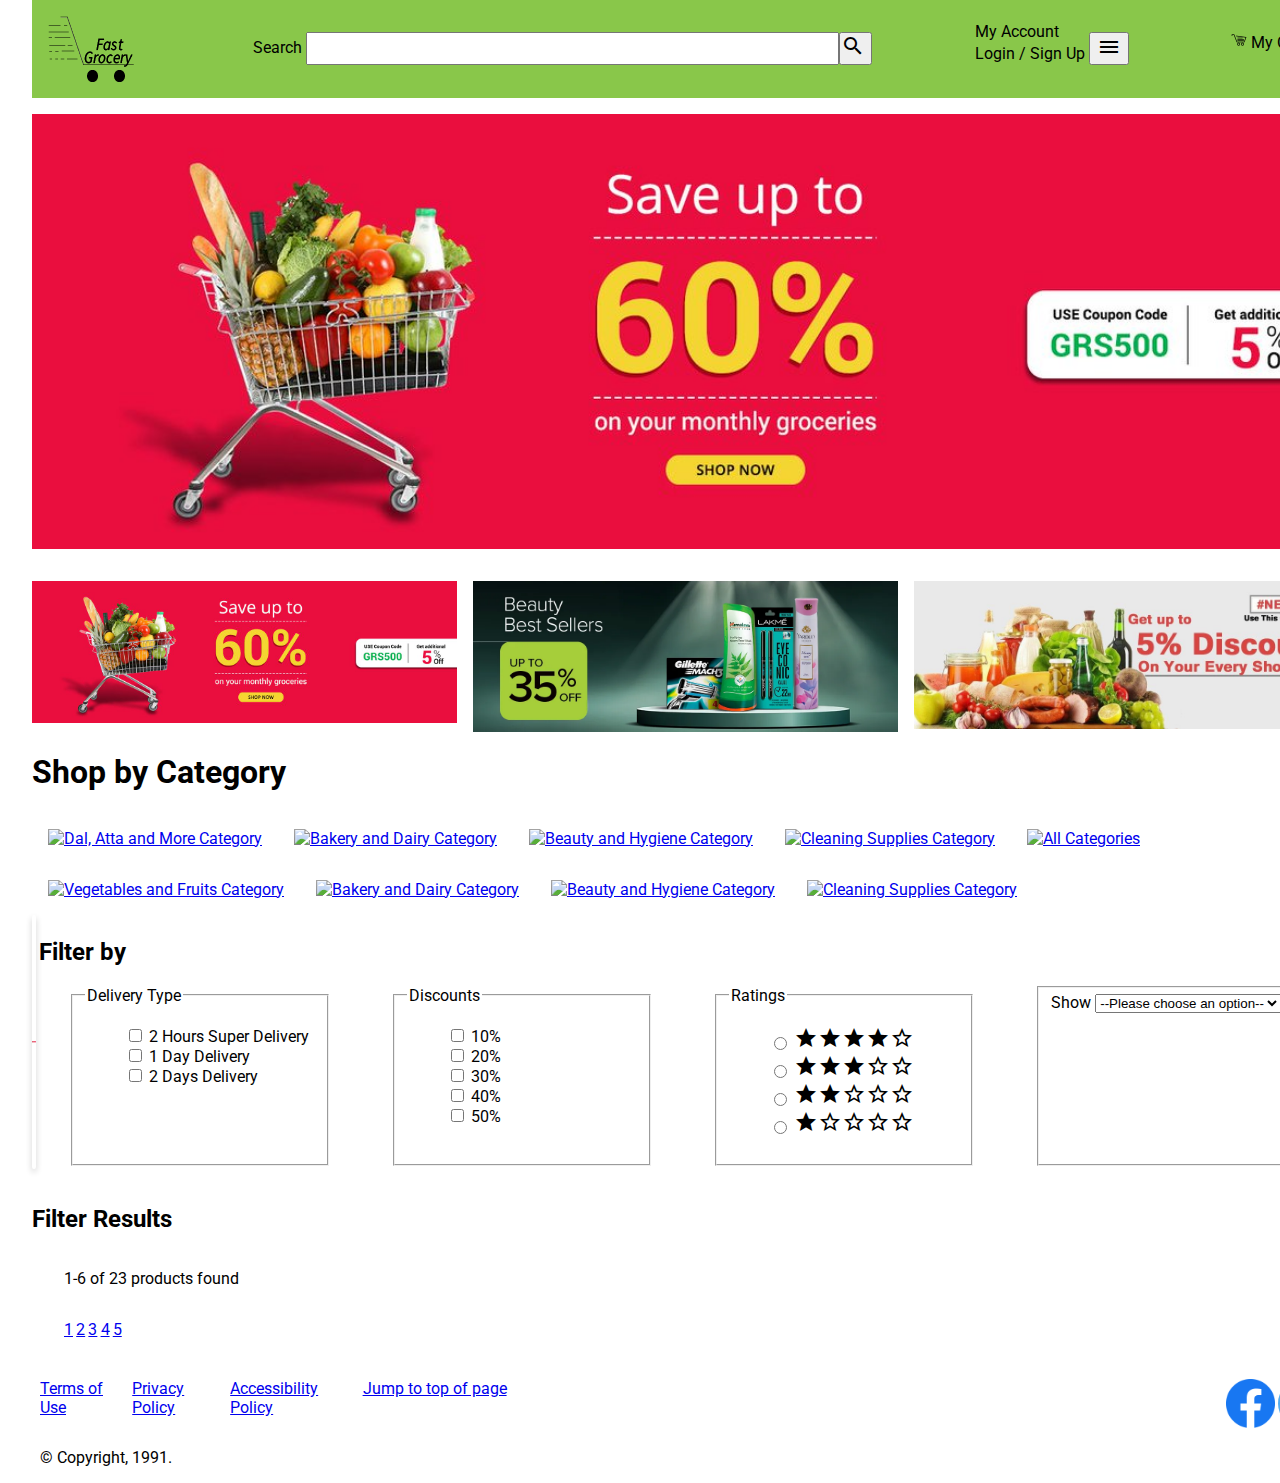
==== index.html @ 66f8900e "Changes for discussion" ====
<!doctype html>
<html id="top" lang="en">
  <head>
    <meta charset="utf-8">
    <meta name="viewport" content="width=device-width, initial-scale=1.0">
    <title>FastGrocery</title>
    <meta name="description" content="AI Powered Grocery website.">
    <meta name="author" content="Ronak Shah">
    <!-- <link rel="stylesheet" href="css/reset.css"> -->
    <link rel="stylesheet" href="https://fonts.googleapis.com/icon?family=Material+Icons">
    <link rel="stylesheet" href="css/style.css">
  </head>
  <body>
    <header class="page-header">
      <!-- Logo -->
      <a href="index.html" class="logo"> <img src="img/logo/logo.png" alt="Fast Grocery Logo"><!-- Site logo --></a>

      <!-- Search for a product (non-functional) -->
      <div class="search">
        <label>Search
          <input class="search-input" type="search" name="find" id="find">
        </label>
        <button type="button" class="search-button"><span class="material-icons">search</span></button>
      </div>

      <div class="my-account">
        <span>My Account <br>Login / Sign Up</span>
        <!-- My Account | Login | Sign Up -->
        <button type="button" class="nav-toggle">
          <span class="material-icons">menu</span>
        </button>
      </div>
      

      <div class="my-cart">
        <img src="img/cart.png" alt="Fast Grocery Short Logo">
        <span>My Cart</span>
      </div>
      <!-- Checkout Cart -->
      <!-- Navigation menu and toggle button (non-functional) -->
    </header>

    <!-- Gallery allows user to view the offers -->
    <div class="gallery" id="gallery">
      <img src="img/ads/60_percent_offer.jpg" alt="60 percent offer" class="bigimg" id="bigimg">
      <img src="img/ads/60_percent_offer.jpg" alt="60 percent offer" id="thumb1" class="thumb">
      <img src="img/ads/beauty_bestsellers_offers.webp" alt="Beauty Bestsellers Offers" id="thumb2" class="thumb">
      <img src="img/ads/5_percent_coupon.jpg" alt="5 percent coupon" id="thumb3" class="thumb">
    </div>

    <div class="carousel" id="carousel">
      <div class="slides">
        <img src="img/ads/60_percent_offer.jpg" alt="60 percent offer" class="slide">
        <img src="img/ads/beauty_bestsellers_offers.webp" alt="Beauty Bestsellers Offers" class="slide">
        <img src="img/ads/5_percent_coupon.jpg" alt="5 percent coupon" class="slide">
      </div>
      <div class="controls">
        <div class="control prev-slide">&#9668;</div>
        <div class="control next-slide">&#9658;</div>
      </div>
    </div>

    <!-- <div>
      <h2>Search for Nutritional Values and learn more about food</h2>
      <form id="foodNutritionForm">
        <label for="foodname">Food name:</label>
        <input type="text" id="foodname" name="foodname"><br><br>
        <input type="submit" value="Submit">
      </form>
      <p id="foodNutritionDetails"></p>
    </div> -->

    <!-- This main area shows different categories available and on click should take to respective page(not functional) -->
    <main class="summary">
      <header class="heading">
        <h1>Shop by Category</h1>
      </header>
      <div class="categories">
        <!-- Add categories using Javascript. -->
      </div>
    </main>

    <!-- Filters added here for quick finding of products for users -->
    <div class="products-filter">
      <header class="heading">
        <h2>Filter by</h2>
      </header>

      <div class="filter-sidebar">
        <!-- Filtering product form -->
        <form class="filters">
          <div class="filter-options">
            <fieldset id="deliveryTypeFilter" class="filter-item">
              <legend>Delivery Type</legend>
              <ul class="filter-list">
                <li><input type="checkbox" name="delivery" value="two_hours" id="two_hours"> <label for="two_hours">2 Hours Super Delivery</label></li>
                <li><input type="checkbox" name="delivery" value="one_day" id="one_day"> <label for="one_day">1 Day Delivery</label></li>
                <li><input type="checkbox" name="delivery" value="two_days" id="two_days"> <label for="two_days">2 Days Delivery</label></li>
              </ul>
            </fieldset>
            <fieldset id="discountsFilter" class="filter-item">
              <legend>Discounts</legend>
              <ol class="filter-list">
                <li><input type="checkbox" name="offers" value="ten_percent" id="ten_percent"> <label for="ten_percent">10%</label></li>
                <li><input type="checkbox" name="offers" value="twenty_percent" id="twenty_percent"> <label for="twenty_percent">20%</label></li>
                <li><input type="checkbox" name="offers" value="thirty_percent" id="thirty_percent"> <label for="thirty_percent">30%</label></li>
                <li><input type="checkbox" name="offers" value="forty_percent" id="forty_percent"> <label for="forty_percent">40%</label></li>
                <li><input type="checkbox" name="offers" value="fifty_percent" id="fifty_percent"> <label for="fifty_percent">50%</label></li>
              </ol>
            </fieldset>
            <fieldset id="ratingsFilter" class="filter-item">
              <legend>Ratings</legend>
              <ol class="filter-list">
                <li>
                  <input type="radio" name="rating" value="4" id="aboveFour">
                  <label for="aboveFour">
                    <span class="material-icons">star</span><span class="material-icons">star</span><span class="material-icons">star</span><span class="material-icons">star</span><span class="material-icons">star_border</span>
                  </label>
                </li>
                <li>
                  <input type="radio" name="rating" value="3" id="aboveThree">
                  <label for="aboveThree">
                    <span class="material-icons">star</span><span class="material-icons">star</span><span class="material-icons">star</span><span class="material-icons">star_border</span><span class="material-icons">star_border</span>
                  </label>
                </li>
                <li>
                  <input type="radio" name="rating" value="2" id="aboveTwo">
                  <label for="aboveTwo">
                    <span class="material-icons">star</span><span class="material-icons">star</span><span class="material-icons">star_border</span><span class="material-icons">star_border</span><span class="material-icons">star_border</span>
                  </label>
                </li>
                <li>
                  <input type="radio" name="rating" value="1" id="aboveOne">
                  <label for="aboveOne">
                    <span class="material-icons">star</span><span class="material-icons">star_border</span><span class="material-icons">star_border</span><span class="material-icons">star_border</span><span class="material-icons">star_border</span>
                  </label>
                </li>
              </ol>
            </fieldset>
            <fieldset id="sortFilter" class="filter-item">
              <label for="sort">Show</label>
              <select name="sort" id="sort">
                <option value="">--Please choose an option--</option>
                <option value="price-high">Price, highest to lowest</option>
                <option value="price-low">Price, lowest to highest</option>
              </select>
            </fieldset>
          </div>
        </form>
      </div>
      </div>
      
      <div class="filter-results">
        <header class="heading">
          <h2>Filter Results</h2>
        </header>
        <section id="filteredResults" class="results">
            <!-- Results will be added from Javascript. -->
        </section>

        <nav aria-label="Pagination" class="pagination">
          <p>1-6 of 23 products found</p>
          <ol class="pages">
            <li><a href="#" aria-label="Current Page, Page 1" aria-current="true">1</a></li>
            <li><a href="#" aria-label="Page 2">2</a></li>
            <li><a href="#" aria-label="Page 3">3</a></li>
            <li><a href="#" aria-label="Page 4">4</a></li>
            <li><a href="#" aria-label="Page 5">5</a></li>
          </ol>
        </nav>
      </div>

    <!-- Standard footer -->
    <footer class="page-footer">
      <ul class="social">
        <li><a href="#"><img src="img/social/facebook.svg" alt="Facebook Image"> </a></li>
        <li><a href="#"><img src="img/social/twitter.svg" alt="Twitter Image"> </a></li>
      </ul>
      
      <nav aria-label="Legal">
        <ul class="legal">
          <li><a href="#">Terms of Use</a></li>
          <li><a href="#">Privacy Policy</a></li>
          <li><a href="#">Accessibility Policy</a></li>
        </ul>
      </nav>
      
      <p class="copyright">&copy; Copyright, 1991.</p>
      <a href="#top">Jump to top of page</a>
    </footer>

    <script src="js/script.js"></script>

  </body>
</html>
---- css/style.css ----
@import url("https://fonts.googleapis.com/css2?family=Roboto:wght@300&display=swap");

/* Initial CSS for default values */
html {
  box-sizing: border-box;
  overflow-y: scroll;
  --body-color: #ffffff;
  --header-color: #89c74a;
  font-family: Roboto, "Times New Roman", Times, serif;
  scroll-behavior: smooth;
}

*,
*:before,
*:after {
  box-sizing: inherit;
}

html,
body {
  height: 100%;
  margin: 0 1em 1em 1em;
  /* background-color: var(--body-color); */
  background-image: linear-gradient(180deg, var(--body-color), white);
  background-attachment: fixed;
}

/*Handling Responsive behavior using grid and media query*/
body {
  display: grid;
}

/* Header changes starts here */
.page-header {
  display: flex;
  grid-area: header;
}

.page-header > .logo {
  display: flex;
  padding: 1em;
  background-color: var(--header-color);
}

.page-header > .search {
  margin-top: 2em;
  display: flex;
}

.search-input {
  height: 2.5em;
  width: 40em;
}

.search-button {
  padding: 0;
  display: flex;
  width: 2.5em;
  height: 2.5em;
}

.my-account {
  margin-top: 2em;
  line-height: 0.01em;
}

.my-cart {
  margin-top: 2em;
  margin-right: 2em;
}

.page-header {
  display: flex;
  justify-content: space-between;
  border-width: 1em;
  border-color: red;
  background-color: var(--header-color);
}
/* Header changes ends here */

/* Gallery changes starts here */
.gallery {
  display: grid;
  grid-template-columns: repeat(3, 1fr);
  max-width: 100%;
  margin: 0 auto;
  grid-gap: 1em;
  grid-area: gallery;
}

.gallery > img {
  max-width: 100%;
  vertical-align: middle;
  margin-top: 1em;
}

.bigimg {
  grid-column: span 3;
  display: block;
  margin-left: auto;
  margin-right: auto;
  width: 100%;
}

.carousel {
  border-radius: 3px;
  overflow: hidden;
  position: relative;
  box-shadow: 0 3px 6px rgba(0, 0, 0, 0.2);
}

.carousel:hover .controls {
  opacity: 1;
}

.controls {
  opacity: 0;
  display: flex;
  position: absolute;
  top: 50%;
  left: 0;
  justify-content: space-between;
  width: 100%;
  z-index: 99999;
  transition: all ease 0.5s;
}

.control {
  margin: 0 5px;
  display: flex;
  align-items: center;
  justify-content: center;
  height: 40px;
  width: 40px;
  border-radius: 50%;
  background-color: rgba(255, 255, 255, 0.7);
  opacity: 0.5;
  transition: ease 0.3s;
  cursor: pointer;
}

.control:hover {
  opacity: 1;
}

.slides {
  position: absolute;
  top: 50%;
  left: 0;
  transform: translateY(-50%);
  display: flex;
  width: 100%;
  transition: 1s ease-in-out all;
}

.slide {
  min-width: 100%;
  height: auto;
}

/* Gallery changes ends here */

/* main changes (categories shown here) starts here */
header > nav > ul li {
  list-style-type: none;
  display: flex;
}

.filter-sidebar {
  display: block;
}

.summary {
  grid-area: main;
}

.categories {
  display: flex;
  flex-direction: row;
  flex-wrap: wrap;
  justify-content: flex-start;
  flex-grow: 1;
}

.category {
  /* border-color: black;
  border-width: 0.2em;
  border-style: solid; */
  /* padding: 1em; */
  margin: 1em;
  background-color: white;
}

.category > a > img {
  width: 23em; /* width of container */
  height: 8em; /* height of container */
  object-fit: cover;
}
/* main changes (categories shown here) ends here */

/* filter changes starts here */

.filters {
  width: 100%;
}

.products-filter {
  padding: 0.2em;
  width: max-content;
}

.filter-sidebar {
  grid-area: filter;
}

.filter-options {
  display: grid;
  grid-template-columns: 1fr 1fr 1fr 1fr;
  width: 100%;
}

.filter-item {
  margin-left: 2em;
  margin-right: 2em;
}

.filter-list > li {
  list-style: none;
  margin: 0;
  padding: 0;
}

.product > header > img {
  width: 12em; /* width of container */
  height: 12em; /* height of container */
  object-fit: cover;
  border: 0.2em solid darkgrey;
}

.results {
  display: flex;
  flex-direction: row;
  flex-wrap: wrap;
}

.filter-results {
  grid-area: results;
  margin-top: 1em;
}

.product {
  margin: 1em;
  padding: 1em;
  border: 2px solid darkgreen;
  box-shadow: 0.4em 0.8em gray;
}

.add-to-cart {
  background-color: #5af03f;
  width: 10em;
  height: 2em;
}

.add-to-cart-sign {
  background-color: #1af000;
  text-align: end;
  width: 2em;
  height: 2em;
}

.favourite {
  width: 6em;
  height: 2em;
}

dd {
  font-size: 1.5em;
  padding-left: 0;
  margin: 0;
}

.pagination {
  grid-area: pagination;
}

.pagination > ol {
  list-style-type: none;
  margin: 2em;
  padding: 0;
  display: flex;
  flex-direction: row;
  justify-content: flex-start;
}

.pagination > ol > li {
  padding-right: 0.2em;
}

.pagination > p {
  margin-left: 2em;
}
/* filter changes ends here */

/* Footer changes starts here */
.page-footer {
  grid-area: footer;
  display: grid;
  margin: 0.5em;
}

.page-footer > ul {
  list-style-type: none;
  margin: 0;
  padding: 0;
  display: flex;
  flex-direction: row;
  justify-content: flex-end;
}

.page-footer > ul > li {
  padding-right: 0.2em;
}

.page-footer > nav > ul {
  list-style-type: none;
  margin: 0;
  padding: 0;
  display: flex;
  flex-direction: row;
  justify-content: flex-start;
}

.page-footer > nav > ul > li {
  padding-right: 0.2em;
}

.social {
  grid-area: right;
}

.legal {
  grid-area: left;
  margin-left: 0;
  padding: 0;
}

.copyright {
  grid-area: bottom;
  margin-left: 0;
  padding: 0;
}
/* Footer changes ends here */

/*Responsive using grids and media queries*/
/* For big screens*/
@media screen and (min-width: 600px) {
  body {
    grid-template-columns: 1fr 1fr 2fr;
    grid-template-areas:
      "header  header header"
      "gallery gallery gallery"
      "main main main"
      "filter filter filter"
      "results results results"
      "pagination pagination pagination"
      "footer footer footer";
  }

  .page-footer {
    grid-template-columns: 1fr 1fr 2fr;
    grid-template-areas:
      "left left right"
      "bottom 1 1";
  }
}

/*Settings for mobile screens*/
@media screen and (max-width: 600px) {
  .page-header {
    justify-content: space-between;
  }

  .page-header > .search > label > .search-input {
    width: 10em;
  }

  .page-header > .search > label {
    display: none;
  }

  .page-header > .my-account > span {
    display: none;
  }

  .page-header > .my-cart > span {
    display: none;
  }

  .products-filter {
    width: max-content;
  }

  .filter-results {
    grid-area: results;
    margin-top: 1em;
    border-color: black;
    border-width: 0.2em;
    border-style: solid;
    padding: 0.2em;
  }

  body {
    grid-template-columns: 1fr 1fr 2fr;
    grid-template-areas:
      "header  header header"
      "gallery gallery gallery"
      "main main main"
      "filter filter filter"
      "results results results"
      "pagination pagination pagination"
      "footer footer footer";
    margin: 0 0.2em 0.2em 0.2em;
  }

  .page-footer {
    grid-template-columns: 1fr 1fr 2fr;
    grid-template-areas:
      "left left right"
      "bottom 1 1";
  }
}
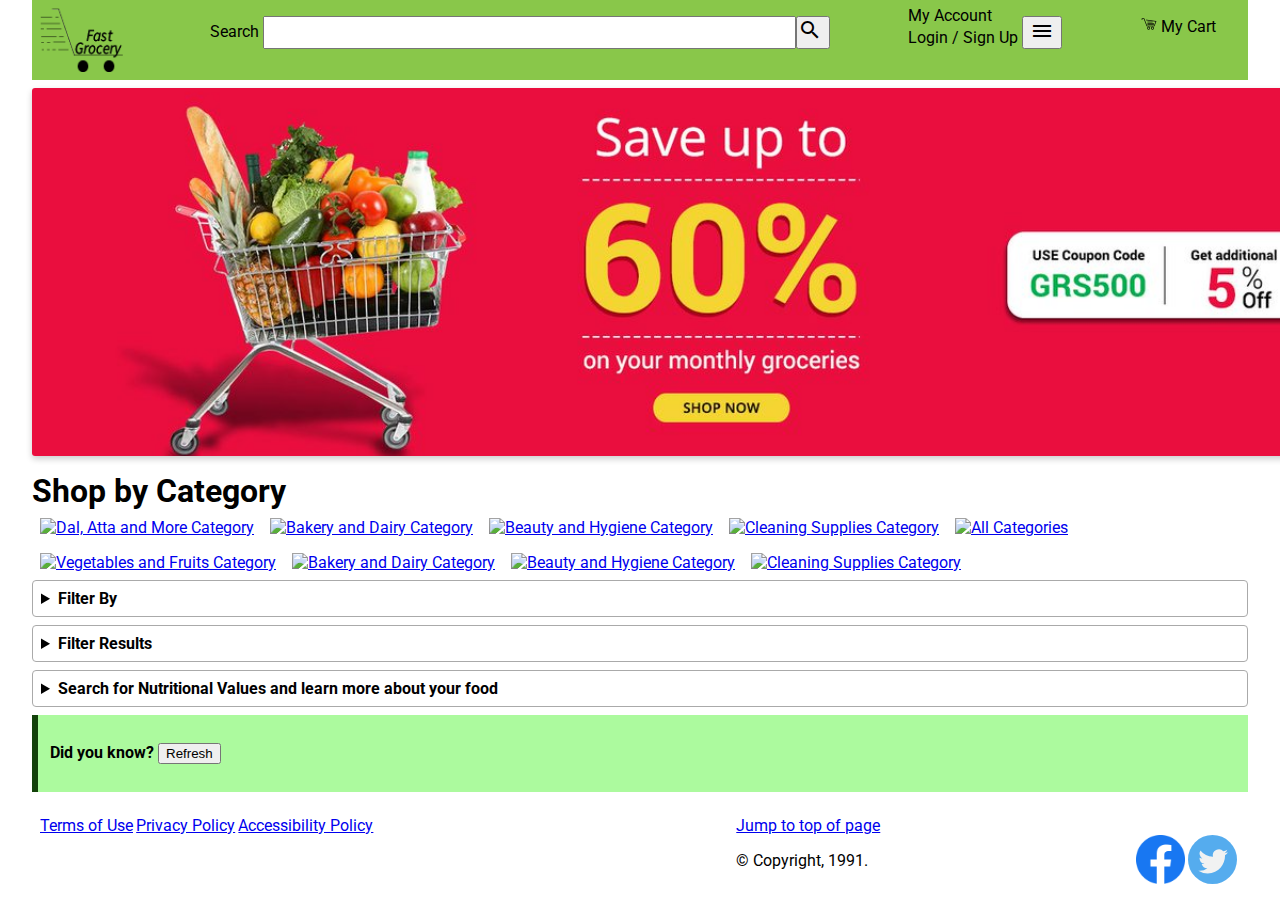
==== commit 39e4b04e: "Changes done for WDDM 120 assignment 1 in addition to some general update." ====
--- a/index.html
+++ b/index.html
@@ -40,14 +40,8 @@
       <!-- Navigation menu and toggle button (non-functional) -->
     </header>
 
+    
     <!-- Gallery allows user to view the offers -->
-    <div class="gallery" id="gallery">
-      <img src="img/ads/60_percent_offer.jpg" alt="60 percent offer" class="bigimg" id="bigimg">
-      <img src="img/ads/60_percent_offer.jpg" alt="60 percent offer" id="thumb1" class="thumb">
-      <img src="img/ads/beauty_bestsellers_offers.webp" alt="Beauty Bestsellers Offers" id="thumb2" class="thumb">
-      <img src="img/ads/5_percent_coupon.jpg" alt="5 percent coupon" id="thumb3" class="thumb">
-    </div>
-
     <div class="carousel" id="carousel">
       <div class="slides">
         <img src="img/ads/60_percent_offer.jpg" alt="60 percent offer" class="slide">
@@ -60,18 +54,9 @@
       </div>
     </div>
 
-    <!-- <div>
-      <h2>Search for Nutritional Values and learn more about food</h2>
-      <form id="foodNutritionForm">
-        <label for="foodname">Food name:</label>
-        <input type="text" id="foodname" name="foodname"><br><br>
-        <input type="submit" value="Submit">
-      </form>
-      <p id="foodNutritionDetails"></p>
-    </div> -->
-
     <!-- This main area shows different categories available and on click should take to respective page(not functional) -->
     <main class="summary">
+      
       <header class="heading">
         <h1>Shop by Category</h1>
       </header>
@@ -81,79 +66,81 @@
     </main>
 
     <!-- Filters added here for quick finding of products for users -->
-    <div class="products-filter">
-      <header class="heading">
-        <h2>Filter by</h2>
-      </header>
-
-      <div class="filter-sidebar">
-        <!-- Filtering product form -->
-        <form class="filters">
-          <div class="filter-options">
-            <fieldset id="deliveryTypeFilter" class="filter-item">
-              <legend>Delivery Type</legend>
-              <ul class="filter-list">
-                <li><input type="checkbox" name="delivery" value="two_hours" id="two_hours"> <label for="two_hours">2 Hours Super Delivery</label></li>
-                <li><input type="checkbox" name="delivery" value="one_day" id="one_day"> <label for="one_day">1 Day Delivery</label></li>
-                <li><input type="checkbox" name="delivery" value="two_days" id="two_days"> <label for="two_days">2 Days Delivery</label></li>
-              </ul>
-            </fieldset>
-            <fieldset id="discountsFilter" class="filter-item">
-              <legend>Discounts</legend>
-              <ol class="filter-list">
-                <li><input type="checkbox" name="offers" value="ten_percent" id="ten_percent"> <label for="ten_percent">10%</label></li>
-                <li><input type="checkbox" name="offers" value="twenty_percent" id="twenty_percent"> <label for="twenty_percent">20%</label></li>
-                <li><input type="checkbox" name="offers" value="thirty_percent" id="thirty_percent"> <label for="thirty_percent">30%</label></li>
-                <li><input type="checkbox" name="offers" value="forty_percent" id="forty_percent"> <label for="forty_percent">40%</label></li>
-                <li><input type="checkbox" name="offers" value="fifty_percent" id="fifty_percent"> <label for="fifty_percent">50%</label></li>
-              </ol>
-            </fieldset>
-            <fieldset id="ratingsFilter" class="filter-item">
-              <legend>Ratings</legend>
-              <ol class="filter-list">
-                <li>
-                  <input type="radio" name="rating" value="4" id="aboveFour">
-                  <label for="aboveFour">
-                    <span class="material-icons">star</span><span class="material-icons">star</span><span class="material-icons">star</span><span class="material-icons">star</span><span class="material-icons">star_border</span>
-                  </label>
-                </li>
-                <li>
-                  <input type="radio" name="rating" value="3" id="aboveThree">
-                  <label for="aboveThree">
-                    <span class="material-icons">star</span><span class="material-icons">star</span><span class="material-icons">star</span><span class="material-icons">star_border</span><span class="material-icons">star_border</span>
-                  </label>
-                </li>
-                <li>
-                  <input type="radio" name="rating" value="2" id="aboveTwo">
-                  <label for="aboveTwo">
-                    <span class="material-icons">star</span><span class="material-icons">star</span><span class="material-icons">star_border</span><span class="material-icons">star_border</span><span class="material-icons">star_border</span>
-                  </label>
-                </li>
-                <li>
-                  <input type="radio" name="rating" value="1" id="aboveOne">
-                  <label for="aboveOne">
-                    <span class="material-icons">star</span><span class="material-icons">star_border</span><span class="material-icons">star_border</span><span class="material-icons">star_border</span><span class="material-icons">star_border</span>
-                  </label>
-                </li>
-              </ol>
-            </fieldset>
-            <fieldset id="sortFilter" class="filter-item">
-              <label for="sort">Show</label>
-              <select name="sort" id="sort">
-                <option value="">--Please choose an option--</option>
-                <option value="price-high">Price, highest to lowest</option>
-                <option value="price-low">Price, lowest to highest</option>
-              </select>
-            </fieldset>
-          </div>
-        </form>
-      </div>
-      </div>
-      
+    <details class="filterby-details">
+      <summary class="filterby-summary">
+        Filter By
+      </summary>
+      <div class="products-filter">
+        <div class="filter-sidebar">
+          <!-- Filtering product form -->
+          <form class="filters">
+            <div class="filter-options">
+              <fieldset id="deliveryTypeFilter" class="filter-item">
+                <legend>Delivery Type</legend>
+                <ul class="filter-list">
+                  <li><label for="two_hours" class="checkbox"> <input type="checkbox" name="delivery" value="two_hours" id="two_hours"> <span> 2 Hours Super Delivery </span></label></li>
+                  <li><label for="one_day" class="checkbox"> <input type="checkbox" name="delivery" value="one_day" id="one_day"> <span> 1 Day Delivery </span></label></li>
+                  <li><label for="two_days" class="checkbox"> <input type="checkbox" name="delivery" value="two_days" id="two_days">  <span>2 Days Delivery</span></label></li>
+                </ul>
+              </fieldset>
+              <fieldset id="discountsFilter" class="filter-item">
+                <legend>Discounts</legend>
+                <ol class="filter-list">
+                  <li><label for="ten_percent" class="checkbox"> <input type="checkbox" name="offers" value="ten_percent" id="ten_percent"> <span> 10% </span></label></li>
+                  <li><label for="twenty_percent" class="checkbox"> <input type="checkbox" name="offers" value="twenty_percent" id="twenty_percent"> <span>20%</span></label></li>
+                  <li><label for="thirty_percent" class="checkbox"><input type="checkbox" name="offers" value="thirty_percent" id="thirty_percent"> <span>30%</span></label></li>
+                  <li><label for="forty_percent" class="checkbox"><input type="checkbox" name="offers" value="forty_percent" id="forty_percent"> <span>40%</span></label></li>
+                  <li><label for="fifty_percent" class="checkbox"><input type="checkbox" name="offers" value="fifty_percent" id="fifty_percent"> <span>50%</span></label></li>
+                </ol>
+              </fieldset>
+              <fieldset id="ratingsFilter" class="filter-item">
+                <legend>Ratings</legend>
+                <ol class="filter-list">
+                  <li>
+                    <label for="aboveFour" class="radiobtn">
+                      <input type="radio" name="rating" value="4" id="aboveFour">
+                      <span class="material-icons">star</span><span class="material-icons">star</span><span class="material-icons">star</span><span class="material-icons">star</span><span class="material-icons">star_border</span>
+                    </label>
+                  </li>
+                  <li>
+                    <input type="radio" name="rating" value="3" id="aboveThree">
+                    <label for="aboveThree">
+                      <span class="material-icons">star</span><span class="material-icons">star</span><span class="material-icons">star</span><span class="material-icons">star_border</span><span class="material-icons">star_border</span>
+                    </label>
+                  </li>
+                  <li>
+                    <input type="radio" name="rating" value="2" id="aboveTwo">
+                    <label for="aboveTwo">
+                      <span class="material-icons">star</span><span class="material-icons">star</span><span class="material-icons">star_border</span><span class="material-icons">star_border</span><span class="material-icons">star_border</span>
+                    </label>
+                  </li>
+                  <li>
+                    <input type="radio" name="rating" value="1" id="aboveOne">
+                    <label for="aboveOne">
+                      <span class="material-icons">star</span><span class="material-icons">star_border</span><span class="material-icons">star_border</span><span class="material-icons">star_border</span><span class="material-icons">star_border</span>
+                    </label>
+                  </li>
+                </ol>
+              </fieldset>
+              <fieldset id="sortFilter" class="filter-item">
+                <label for="sort">Show</label>
+                <select name="sort" id="sort">
+                  <option value="">--Please choose an option--</option>
+                  <option value="price-high">Price, highest to lowest</option>
+                  <option value="price-low">Price, lowest to highest</option>
+                </select>
+              </fieldset>
+            </div>
+          </form>
+        </div>
+      </div>
+    </details>
+      
+    <details class="filterresults-details">
+      <summary class="filterresults-summary">
+        Filter Results
+      </summary>
       <div class="filter-results">
-        <header class="heading">
-          <h2>Filter Results</h2>
-        </header>
         <section id="filteredResults" class="results">
             <!-- Results will be added from Javascript. -->
         </section>
@@ -169,6 +156,33 @@
           </ol>
         </nav>
       </div>
+    </details>
+
+    <details class="foodnutrition-details">
+      <summary class="foodnutrition-summary">
+        Search for Nutritional Values and learn more about your food
+      </summary>
+      <div>
+        <form id="foodNutritionForm">
+          <label for="foodname">Food name:</label>
+          <input type="text" id="foodname" name="foodname" placeholder="Ex. Apple, Banana, Paneer, etc." maxlength="50" size="25"><br><br>
+          <input type="submit" value="Submit">
+          <input type="button" onclick="resetFoodInfo()" value="Clear All">
+        </form>
+        
+        <div id="foodNutritionDetails" class="nutrition-summary">
+          <!-- Nutritional info will be added using Javascript -->
+        </div>
+      </div>
+    </details>
+
+    <div class="notecard note">
+      <p>
+        <strong>Did you know?  </strong>
+        <span id="funFactValue"></span>
+        <input type="button" onclick="getFunFact()" value="Refresh">
+      </p>
+    </div>
 
     <!-- Standard footer -->
     <footer class="page-footer">
--- a/css/style.css
+++ b/css/style.css
@@ -1,3 +1,4 @@
+/* Note there a few "reset" styles given in reset.css. Review those before you begin */
 @import url("https://fonts.googleapis.com/css2?family=Roboto:wght@300&display=swap");
 
 /* Initial CSS for default values */
@@ -26,87 +27,64 @@
 }
 
 /*Handling Responsive behavior using grid and media query*/
-body {
-  display: grid;
-}
 
 /* Header changes starts here */
-.page-header {
-  display: flex;
-  grid-area: header;
-}
-
-.page-header > .logo {
-  display: flex;
-  padding: 1em;
-  background-color: var(--header-color);
-}
-
-.page-header > .search {
-  margin-top: 2em;
-  display: flex;
-}
-
-.search-input {
-  height: 2.5em;
-  width: 40em;
-}
-
-.search-button {
-  padding: 0;
-  display: flex;
-  width: 2.5em;
-  height: 2.5em;
-}
-
-.my-account {
-  margin-top: 2em;
-  line-height: 0.01em;
-}
-
-.my-cart {
-  margin-top: 2em;
-  margin-right: 2em;
-}
-
 .page-header {
   display: flex;
   justify-content: space-between;
   border-width: 1em;
   border-color: red;
   background-color: var(--header-color);
-}
+  height: 5em;
+}
+
+.page-header > .logo {
+  display: flex;
+  padding: 0.5em;
+  background-color: var(--header-color);
+}
+
+.page-header > .search {
+  margin-top: 1em;
+  display: flex;
+}
+
+.search-input {
+  height: 2.5em;
+  width: 40em;
+}
+
+.search-button {
+  padding: 0;
+  display: flex;
+  width: 2.5em;
+  height: 2.5em;
+}
+
+.my-account {
+  margin-top: 1em;
+  line-height: 0.01em;
+}
+
+.my-cart {
+  margin-top: 1em;
+  margin-right: 2em;
+}
+
 /* Header changes ends here */
 
 /* Gallery changes starts here */
-.gallery {
-  display: grid;
-  grid-template-columns: repeat(3, 1fr);
-  max-width: 100%;
-  margin: 0 auto;
-  grid-gap: 1em;
-  grid-area: gallery;
-}
-
-.gallery > img {
-  max-width: 100%;
-  vertical-align: middle;
-  margin-top: 1em;
-}
-
-.bigimg {
-  grid-column: span 3;
-  display: block;
-  margin-left: auto;
-  margin-right: auto;
-  width: 100%;
-}
 
 .carousel {
+  width: 80em;
+  height: 23em;
   border-radius: 3px;
   overflow: hidden;
   position: relative;
   box-shadow: 0 3px 6px rgba(0, 0, 0, 0.2);
+  margin-top: 0.5em;
+  margin-left: auto;
+  margin-right: auto;
 }
 
 .carousel:hover .controls {
@@ -149,13 +127,20 @@
   left: 0;
   transform: translateY(-50%);
   display: flex;
-  width: 100%;
+  /* width: 80em; */
   transition: 1s ease-in-out all;
 }
 
+.slides > img {
+  object-fit: contain;
+  width: 80em;
+}
+
 .slide {
-  min-width: 100%;
+  /* width: 80em; */
   height: auto;
+  min-height: 10em;
+  object-fit: cover;
 }
 
 /* Gallery changes ends here */
@@ -170,11 +155,19 @@
   display: block;
 }
 
-.summary {
-  grid-area: main;
+.heading {
+  margin: 0;
+  padding: 0;
+}
+
+.heading > h1 {
+  margin-top: 0.5em;
+  margin-bottom: 0;
 }
 
 .categories {
+  padding: 0;
+  margin: 0;
   display: flex;
   flex-direction: row;
   flex-wrap: wrap;
@@ -187,7 +180,7 @@
   border-width: 0.2em;
   border-style: solid; */
   /* padding: 1em; */
-  margin: 1em;
+  margin: 0.5em;
   background-color: white;
 }
 
@@ -200,6 +193,39 @@
 
 /* filter changes starts here */
 
+.filterby-details {
+  border: 1px solid #aaa;
+  border-radius: 4px;
+  padding: 0.5em 0.5em 0;
+}
+
+.filterby-summary {
+  font-weight: bold;
+  margin: -0.5em -0.5em 0;
+  padding: 0.5em;
+}
+
+.filterby-details[open] {
+  padding: 0.5em;
+}
+
+.filterresults-details {
+  border: 1px solid #aaa;
+  border-radius: 4px;
+  padding: 0.5em 0.5em 0;
+  margin-top: 0.5em;
+}
+
+.filterresults-summary {
+  font-weight: bold;
+  margin: -0.5em -0.5em 0;
+  padding: 0.5em;
+}
+
+.filterresults-details[open] {
+  padding: 0.5em;
+}
+
 .filters {
   width: 100%;
 }
@@ -207,10 +233,6 @@
 .products-filter {
   padding: 0.2em;
   width: max-content;
-}
-
-.filter-sidebar {
-  grid-area: filter;
 }
 
 .filter-options {
@@ -228,6 +250,51 @@
   list-style: none;
   margin: 0;
   padding: 0;
+}
+
+.checkbox {
+  display: inline-flex;
+  cursor: pointer;
+  position: relative;
+}
+
+.checkbox > span {
+  color: #34495e;
+  padding: 0.5rem 0.25rem;
+}
+
+.checkbox > input {
+  height: 25px;
+  width: 25px;
+  -webkit-appearance: none;
+  -moz-appearance: none;
+  -o-appearance: none;
+  appearance: none;
+  border: 1px solid #34495e;
+  border-radius: 4px;
+  outline: none;
+  transition-duration: 0.3s;
+  background-color: #41b883;
+  cursor: pointer;
+}
+
+.checkbox > input:checked {
+  border: 1px solid #41b883;
+  background-color: #34495e;
+}
+
+.checkbox > input:checked + span::before {
+  content: "\2713";
+  display: block;
+  text-align: center;
+  color: #41b883;
+  position: absolute;
+  left: 0.7rem;
+  top: 0.2rem;
+}
+
+.checkbox > input:active {
+  border: 2px solid #34495e;
 }
 
 .product > header > img {
@@ -244,7 +311,6 @@
 }
 
 .filter-results {
-  grid-area: results;
   margin-top: 1em;
 }
 
@@ -279,10 +345,6 @@
   margin: 0;
 }
 
-.pagination {
-  grid-area: pagination;
-}
-
 .pagination > ol {
   list-style-type: none;
   margin: 2em;
@@ -301,9 +363,62 @@
 }
 /* filter changes ends here */
 
+/* Food Nutrition starts */
+
+.foodnutrition-details {
+  border: 1px solid #aaa;
+  border-radius: 4px;
+  padding: 0.5em 0.5em 0;
+  margin-top: 0.5em;
+}
+
+.foodnutrition-summary {
+  font-weight: bold;
+  margin: -0.5em -0.5em 0;
+  padding: 0.5em;
+}
+
+.foodnutrition-details[open] {
+  padding: 0.5em;
+}
+
+.nutrition-summary {
+  display: flex;
+  justify-content: flex-start;
+  flex-direction: row;
+  flex-wrap: wrap;
+}
+
+.nutrition-info-element {
+  background-color: lightcoral;
+  color: #ffffff;
+  border: 1px solid #aaa;
+  border-radius: 0.2em;
+  box-shadow: 0.2em 0.4em gray;
+  margin: 0.4em;
+  padding: 0.2em;
+  text-transform: capitalize;
+  /* font-weight: bold; */
+}
+
+/* Food Nutrition ends */
+
+/* Fun Facts starts */
+
+.notecard {
+  border-left: 6px solid #13420a;
+  margin: 0.5em 0 24px;
+  padding: 12px;
+}
+
+.notecard.note {
+  background-color: #acfa9e;
+}
+
+/* Fun Facts ends */
+
 /* Footer changes starts here */
 .page-footer {
-  grid-area: footer;
   display: grid;
   margin: 0.5em;
 }
@@ -350,82 +465,3 @@
   padding: 0;
 }
 /* Footer changes ends here */
-
-/*Responsive using grids and media queries*/
-/* For big screens*/
-@media screen and (min-width: 600px) {
-  body {
-    grid-template-columns: 1fr 1fr 2fr;
-    grid-template-areas:
-      "header  header header"
-      "gallery gallery gallery"
-      "main main main"
-      "filter filter filter"
-      "results results results"
-      "pagination pagination pagination"
-      "footer footer footer";
-  }
-
-  .page-footer {
-    grid-template-columns: 1fr 1fr 2fr;
-    grid-template-areas:
-      "left left right"
-      "bottom 1 1";
-  }
-}
-
-/*Settings for mobile screens*/
-@media screen and (max-width: 600px) {
-  .page-header {
-    justify-content: space-between;
-  }
-
-  .page-header > .search > label > .search-input {
-    width: 10em;
-  }
-
-  .page-header > .search > label {
-    display: none;
-  }
-
-  .page-header > .my-account > span {
-    display: none;
-  }
-
-  .page-header > .my-cart > span {
-    display: none;
-  }
-
-  .products-filter {
-    width: max-content;
-  }
-
-  .filter-results {
-    grid-area: results;
-    margin-top: 1em;
-    border-color: black;
-    border-width: 0.2em;
-    border-style: solid;
-    padding: 0.2em;
-  }
-
-  body {
-    grid-template-columns: 1fr 1fr 2fr;
-    grid-template-areas:
-      "header  header header"
-      "gallery gallery gallery"
-      "main main main"
-      "filter filter filter"
-      "results results results"
-      "pagination pagination pagination"
-      "footer footer footer";
-    margin: 0 0.2em 0.2em 0.2em;
-  }
-
-  .page-footer {
-    grid-template-columns: 1fr 1fr 2fr;
-    grid-template-areas:
-      "left left right"
-      "bottom 1 1";
-  }
-}
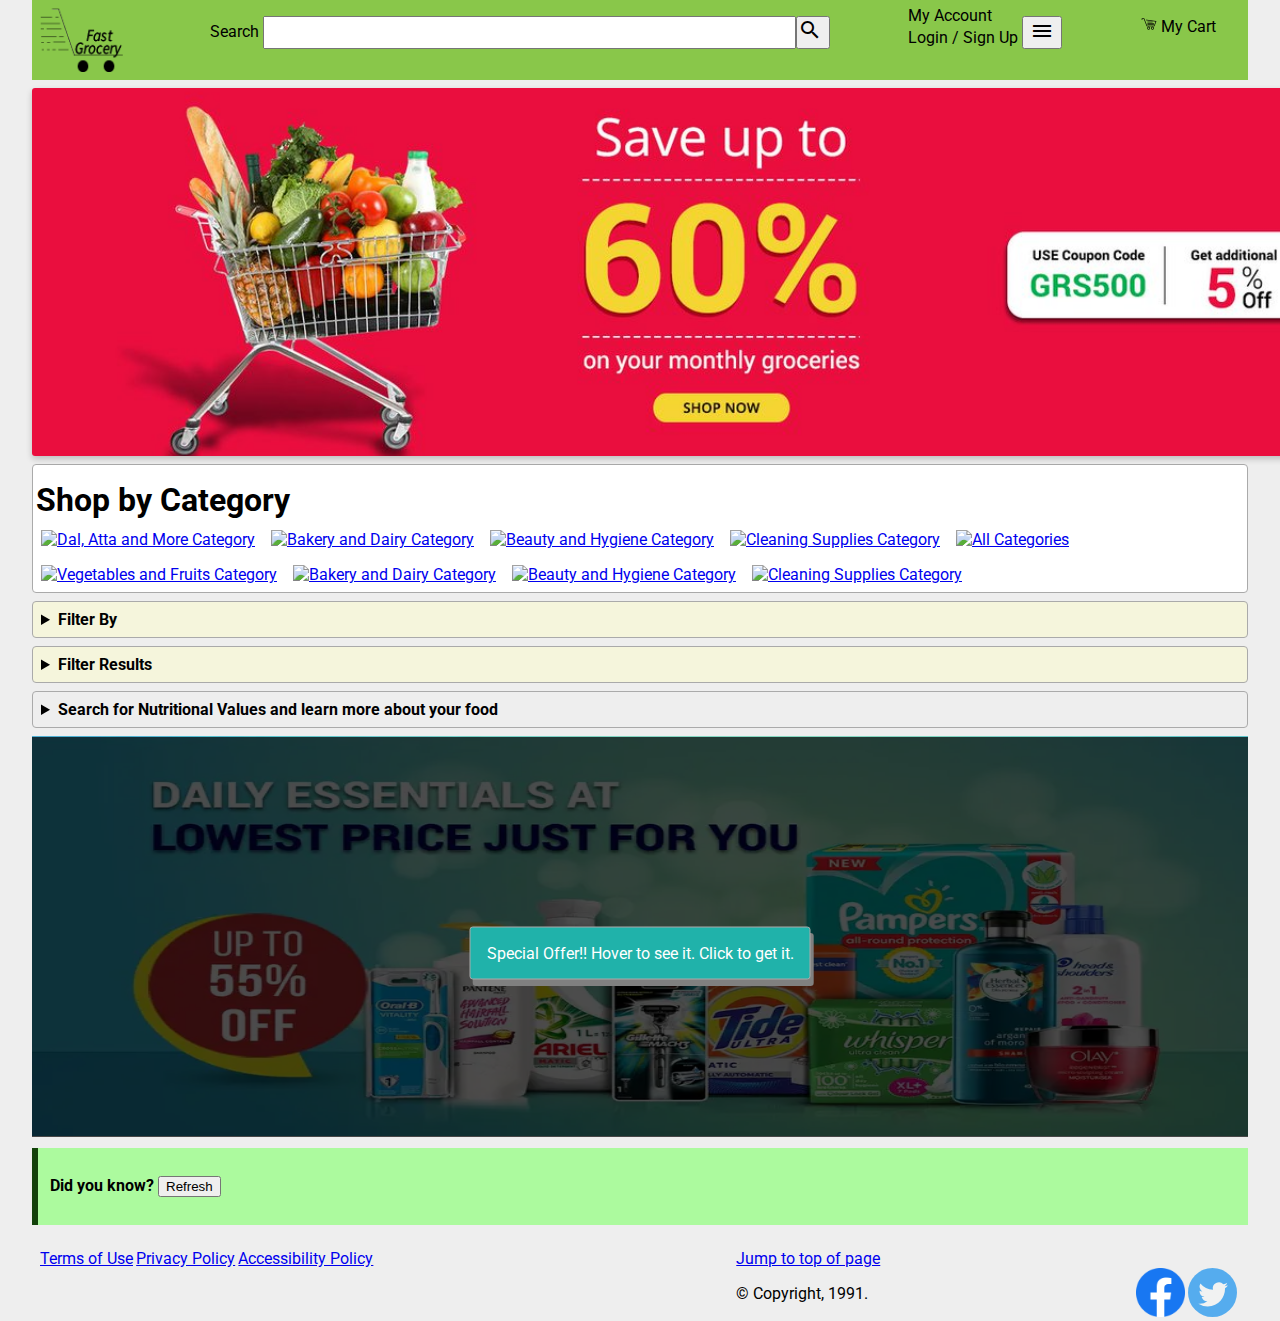
==== commit c6f650e9: "Changes" ====
--- a/index.html
+++ b/index.html
@@ -99,30 +99,31 @@
                   <li>
                     <label for="aboveFour" class="radiobtn">
                       <input type="radio" name="rating" value="4" id="aboveFour">
-                      <span class="material-icons">star</span><span class="material-icons">star</span><span class="material-icons">star</span><span class="material-icons">star</span><span class="material-icons">star_border</span>
+                      <span class="material-icons rating-star">star</span><span class="material-icons rating-star">star</span><span class="material-icons rating-star">star</span><span class="material-icons rating-star">star</span><span class="material-icons rating-star">star_border</span>
                     </label>
                   </li>
                   <li>
                     <input type="radio" name="rating" value="3" id="aboveThree">
                     <label for="aboveThree">
-                      <span class="material-icons">star</span><span class="material-icons">star</span><span class="material-icons">star</span><span class="material-icons">star_border</span><span class="material-icons">star_border</span>
+                      <span class="material-icons rating-star">star</span><span class="material-icons rating-star">star</span><span class="material-icons rating-star">star</span><span class="material-icons rating-star">star_border</span><span class="material-icons rating-star">star_border</span>
                     </label>
                   </li>
                   <li>
                     <input type="radio" name="rating" value="2" id="aboveTwo">
                     <label for="aboveTwo">
-                      <span class="material-icons">star</span><span class="material-icons">star</span><span class="material-icons">star_border</span><span class="material-icons">star_border</span><span class="material-icons">star_border</span>
+                      <span class="material-icons rating-star">star</span><span class="material-icons rating-star">star</span><span class="material-icons rating-star">star_border</span><span class="material-icons rating-star">star_border</span><span class="material-icons rating-star">star_border</span>
                     </label>
                   </li>
                   <li>
                     <input type="radio" name="rating" value="1" id="aboveOne">
                     <label for="aboveOne">
-                      <span class="material-icons">star</span><span class="material-icons">star_border</span><span class="material-icons">star_border</span><span class="material-icons">star_border</span><span class="material-icons">star_border</span>
+                      <span class="material-icons rating-star">star</span><span class="material-icons rating-star">star_border</span><span class="material-icons rating-star">star_border</span><span class="material-icons rating-star">star_border</span><span class="material-icons rating-star">star_border</span>
                     </label>
                   </li>
                 </ol>
               </fieldset>
               <fieldset id="sortFilter" class="filter-item">
+                <legend>Sort</legend>
                 <label for="sort">Show</label>
                 <select name="sort" id="sort">
                   <option value="">--Please choose an option--</option>
@@ -176,6 +177,15 @@
       </div>
     </details>
 
+    <div class="special-offer-banner">
+      <img src="img/ads/HPB-8th-29th-30th-1.webp" alt="special offer" class="special-offer-ad">
+      <div class="overlay">
+        <p class="special-offer-content"> 
+          Special Offer!! Hover to see it. Click to get it.
+        </p>
+       </div>
+    </div>
+
     <div class="notecard note">
       <p>
         <strong>Did you know?  </strong>
--- a/css/style.css
+++ b/css/style.css
@@ -5,7 +5,8 @@
 html {
   box-sizing: border-box;
   overflow-y: scroll;
-  --body-color: #ffffff;
+  /* #dcdcdc #f2f0eb*/
+  --body-color: #eeeeee;
   --header-color: #89c74a;
   font-family: Roboto, "Times New Roman", Times, serif;
   scroll-behavior: smooth;
@@ -21,8 +22,7 @@
 body {
   height: 100%;
   margin: 0 1em 1em 1em;
-  /* background-color: var(--body-color); */
-  background-image: linear-gradient(180deg, var(--body-color), white);
+  background-color: var(--body-color);
   background-attachment: fixed;
 }
 
@@ -151,18 +151,21 @@
   display: flex;
 }
 
-.filter-sidebar {
-  display: block;
-}
-
 .heading {
-  margin: 0;
+  margin: 0.2em;
   padding: 0;
 }
 
 .heading > h1 {
   margin-top: 0.5em;
   margin-bottom: 0;
+}
+
+.summary {
+  background-color: white;
+  border: 1px solid #aaa;
+  border-radius: 4px;
+  margin-top: 0.5em;
 }
 
 .categories {
@@ -193,10 +196,18 @@
 
 /* filter changes starts here */
 
+.filter-sidebar {
+  display: flex;
+  align-self: flex-start;
+  justify-content: space-evenly;
+}
+
 .filterby-details {
   border: 1px solid #aaa;
   border-radius: 4px;
   padding: 0.5em 0.5em 0;
+  background-color: beige;
+  margin-top: 0.5em;
 }
 
 .filterby-summary {
@@ -214,6 +225,7 @@
   border-radius: 4px;
   padding: 0.5em 0.5em 0;
   margin-top: 0.5em;
+  background-color: beige;
 }
 
 .filterresults-summary {
@@ -228,6 +240,9 @@
 
 .filters {
   width: 100%;
+  display: flex;
+  align-self: flex-start;
+  justify-content: space-evenly;
 }
 
 .products-filter {
@@ -236,8 +251,9 @@
 }
 
 .filter-options {
-  display: grid;
-  grid-template-columns: 1fr 1fr 1fr 1fr;
+  display: flex;
+  align-self: flex-start;
+  justify-content: space-evenly;
   width: 100%;
 }
 
@@ -260,18 +276,19 @@
 
 .checkbox > span {
   color: #34495e;
-  padding: 0.5rem 0.25rem;
+  /* padding: 0.5rem 0.25rem; */
+  margin-left: 0.5em;
 }
 
 .checkbox > input {
-  height: 25px;
-  width: 25px;
+  height: 1em;
+  width: 1em;
   -webkit-appearance: none;
   -moz-appearance: none;
   -o-appearance: none;
   appearance: none;
   border: 1px solid #34495e;
-  border-radius: 4px;
+  border-radius: 0.25em;
   outline: none;
   transition-duration: 0.3s;
   background-color: #41b883;
@@ -289,8 +306,8 @@
   text-align: center;
   color: #41b883;
   position: absolute;
-  left: 0.7rem;
-  top: 0.2rem;
+  left: 0.35rem;
+  top: 0.055rem;
 }
 
 .checkbox > input:active {
@@ -298,16 +315,19 @@
 }
 
 .product > header > img {
-  width: 12em; /* width of container */
+  width: 12em; /*width of container */
   height: 12em; /* height of container */
   object-fit: cover;
-  border: 0.2em solid darkgrey;
+  margin-left: auto;
+  margin-right: auto;
+  /* border: 0.2em solid darkgrey; */
 }
 
 .results {
   display: flex;
   flex-direction: row;
   flex-wrap: wrap;
+  justify-content: start;
 }
 
 .filter-results {
@@ -315,28 +335,55 @@
 }
 
 .product {
-  margin: 1em;
+  margin-left: 2em;
+  margin-right: 2em;
+  margin-top: 1em;
+  margin-bottom: 1em;
   padding: 1em;
-  border: 2px solid darkgreen;
+  /* border: 2px solid darkgreen; */
   box-shadow: 0.4em 0.8em gray;
+  background-color: white;
+  /* margin-left: auto;
+  margin-right: auto; */
+}
+
+.rating-star {
+  color: gold;
+}
+
+.new-price {
+  font-size: 1.5em;
+  color: peru;
+  font-weight: bold;
 }
 
 .add-to-cart {
-  background-color: #5af03f;
+  background-color: #0bda51;
   width: 10em;
   height: 2em;
-}
-
-.add-to-cart-sign {
-  background-color: #1af000;
-  text-align: end;
+  color: white;
+}
+
+.product-footer {
+  display: flex;
+  margin-top: 0.5em;
+}
+
+.favorite-button {
+  margin-left: 0.5em;
   width: 2em;
   height: 2em;
-}
-
-.favourite {
-  width: 6em;
-  height: 2em;
+  background-color: white;
+  border-radius: 100%;
+  border-color: red;
+}
+
+.unselected-favorite {
+  color: red;
+}
+
+.selected-favorite {
+  color: red;
 }
 
 dd {
@@ -403,6 +450,59 @@
 
 /* Food Nutrition ends */
 
+/* Special offer banner starts */
+
+.special-offer-banner {
+  position: relative;
+  margin-top: 0.5em;
+}
+
+.special-offer-banner:hover .overlay {
+  opacity: 0;
+}
+
+.special-offer-ad {
+  width: 100%;
+  margin-left: auto;
+  margin-right: auto;
+  height: 25em;
+}
+
+.overlay {
+  background: rgba(0, 0, 0, 0.7); /* Black see-through */
+  width: 100%;
+  transition: 0.5s ease;
+  opacity: 1;
+  color: white;
+  text-align: center;
+  height: 25em;
+  position: absolute;
+  bottom: 0.2em;
+  margin: 0;
+  padding: 0;
+}
+
+.special-offer-content {
+  position: absolute;
+  text-align: center;
+  padding: 1em;
+  top: 50%;
+  left: 50%;
+  opacity: 1;
+  -webkit-transform: translate(-50%, -50%);
+  -moz-transform: translate(-50%, -50%);
+  transform: translate(-50%, -50%);
+  -webkit-transition: all 0.3s ease-in-out 0s;
+  -moz-transition: all 0.3s ease-in-out 0s;
+  transition: all 0.3s ease-in-out 0s;
+  border: 1px solid #aaa;
+  border-radius: 0.2em;
+  background-color: lightseagreen;
+  box-shadow: 0.2em 0.4em gray;
+}
+
+/* Special offer banner ends */
+
 /* Fun Facts starts */
 
 .notecard {
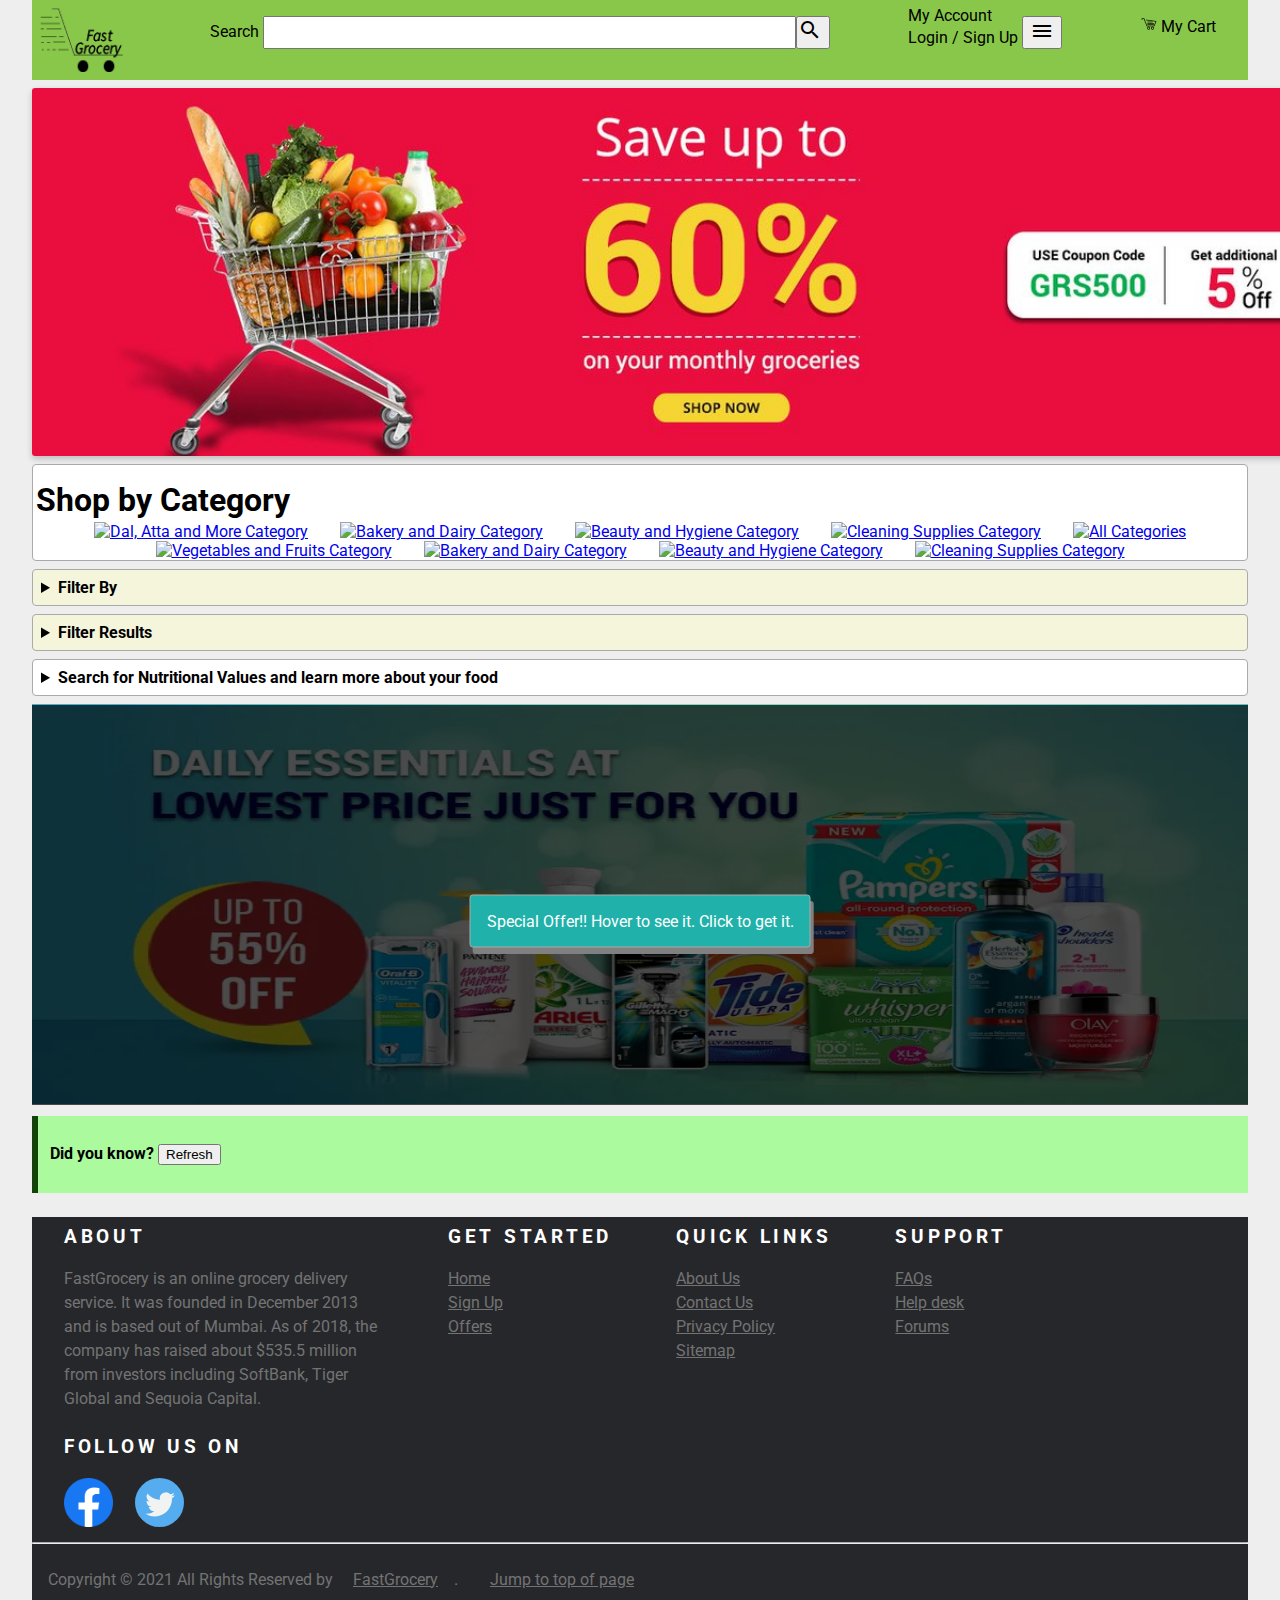
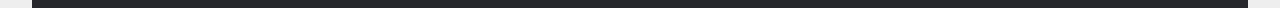
==== commit d0d01705: "General updates" ====
--- a/index.html
+++ b/index.html
@@ -137,7 +137,7 @@
       </div>
     </details>
       
-    <details class="filterresults-details">
+    <details id="filterResultsDetails" class="filterresults-details">
       <summary class="filterresults-summary">
         Filter Results
       </summary>
@@ -195,7 +195,7 @@
     </div>
 
     <!-- Standard footer -->
-    <footer class="page-footer">
+    <!-- <footer class="page-footer">
       <ul class="social">
         <li><a href="#"><img src="img/social/facebook.svg" alt="Facebook Image"> </a></li>
         <li><a href="#"><img src="img/social/twitter.svg" alt="Twitter Image"> </a></li>
@@ -211,7 +211,65 @@
       
       <p class="copyright">&copy; Copyright, 1991.</p>
       <a href="#top">Jump to top of page</a>
-    </footer>
+    </footer> -->
+      <!-- Site footer -->
+      <footer class="page-footer">
+        <div class="container">
+            <div class="footer-sections">
+              <h3>About</h3>
+              <p class="footer-about-us">FastGrocery is an online grocery delivery service. It was founded in December 2013 and is based out of Mumbai. 
+                As of 2018, the company has raised about $535.5 million from investors including SoftBank, Tiger Global and Sequoia Capital.
+              </p>
+            </div>
+  
+            <div class="footer-sections">
+              <h3>Get started</h3>
+              <ul class="footer-links">
+                <li><a href="">Home</a></li>
+                <li><a href="">Sign Up</a></li>
+                <li><a href="">Offers</a></li>
+              </ul>
+            </div>
+  
+            <div class="footer-sections">
+              <h3>Quick Links</h3>
+              <ul class="footer-links">
+                <li><a href="">About Us</a></li>
+                <li><a href="">Contact Us</a></li>
+                <li><a href="">Privacy Policy</a></li>
+                <li><a href="">Sitemap</a></li>
+              </ul>
+            </div>
+
+            <div class="footer-sections">
+              <h3>Support</h3>
+              <ul class="footer-links">
+                <li><a href="">FAQs</a></li>
+                <li><a href="">Help desk</a></li>
+                <li><a href="">Forums</a></li>
+              </ul>
+            </div>
+
+            <div class="footer-sections">
+              <h3>Follow us on</h3>
+              <div class="footer-links">
+                <ul class="social-icons">
+                  <li><a class="" href="#"> <img src="img/social/facebook.svg" alt="Facebook Icon"> </a></li>
+                  <li><a class="" href="#"> <img src="img/social/twitter.svg" alt="Twitter Icon"> </a></li>
+                </ul>
+              </div>
+            </div>
+        </div>
+        <hr>
+        <div class="">
+            <div class="container-reserved">
+              <p class="copyright-text">Copyright &copy; 2021 All Rights Reserved by 
+                <a href="#">FastGrocery</a>.
+              </p>
+              <a href="#top">Jump to top of page</a>
+            </div>
+        </div>
+  </footer>
 
     <script src="js/script.js"></script>
 
--- a/css/style.css
+++ b/css/style.css
@@ -170,20 +170,20 @@
 
 .categories {
   padding: 0;
-  margin: 0;
+  /* margin: 0; */
   display: flex;
   flex-direction: row;
   flex-wrap: wrap;
-  justify-content: flex-start;
+  justify-content: center;
   flex-grow: 1;
+  margin-left: auto;
+  margin-right: auto;
 }
 
 .category {
-  /* border-color: black;
-  border-width: 0.2em;
-  border-style: solid; */
-  /* padding: 1em; */
-  margin: 0.5em;
+  padding: 0;
+  margin-left: 1em;
+  margin-right: 1em;
   background-color: white;
 }
 
@@ -266,6 +266,11 @@
   list-style: none;
   margin: 0;
   padding: 0;
+}
+
+.filter-list {
+  padding: 0;
+  margin: 0;
 }
 
 .checkbox {
@@ -287,31 +292,31 @@
   -moz-appearance: none;
   -o-appearance: none;
   appearance: none;
-  border: 1px solid #34495e;
+  border: 1px solid #647c47;
   border-radius: 0.25em;
   outline: none;
   transition-duration: 0.3s;
-  background-color: #41b883;
+  background-color: #8bc24a;
   cursor: pointer;
 }
 
 .checkbox > input:checked {
-  border: 1px solid #41b883;
-  background-color: #34495e;
+  border: 1px solid #2a612d;
+  background-color: #4bae4f;
 }
 
 .checkbox > input:checked + span::before {
   content: "\2713";
   display: block;
   text-align: center;
-  color: #41b883;
+  color: white;
   position: absolute;
   left: 0.35rem;
   top: 0.055rem;
 }
 
 .checkbox > input:active {
-  border: 2px solid #34495e;
+  border: 2px solid white;
 }
 
 .product > header > img {
@@ -417,6 +422,7 @@
   border-radius: 4px;
   padding: 0.5em 0.5em 0;
   margin-top: 0.5em;
+  background-color: white;
 }
 
 .foodnutrition-summary {
@@ -518,50 +524,115 @@
 /* Fun Facts ends */
 
 /* Footer changes starts here */
-.page-footer {
-  display: grid;
-  margin: 0.5em;
-}
-
-.page-footer > ul {
-  list-style-type: none;
-  margin: 0;
-  padding: 0;
-  display: flex;
-  flex-direction: row;
-  justify-content: flex-end;
-}
-
-.page-footer > ul > li {
-  padding-right: 0.2em;
-}
-
-.page-footer > nav > ul {
-  list-style-type: none;
-  margin: 0;
-  padding: 0;
+
+.container {
   display: flex;
   flex-direction: row;
   justify-content: flex-start;
-}
-
-.page-footer > nav > ul > li {
-  padding-right: 0.2em;
-}
-
-.social {
-  grid-area: right;
-}
-
-.legal {
-  grid-area: left;
-  margin-left: 0;
-  padding: 0;
-}
-
-.copyright {
-  grid-area: bottom;
-  margin-left: 0;
-  padding: 0;
-}
+  flex-wrap: wrap;
+}
+
+.container-reserved {
+  display: flex;
+  justify-content: flex-start;
+}
+
+.container-reserved a {
+  padding: 0;
+  margin: 1em;
+}
+
+.footer-sections {
+  margin-left: 2em;
+  margin-right: 2em;
+}
+
+.footer-about-us {
+  width: 20em;
+}
+
+.page-footer {
+  background-color: #26272b;
+  line-height: 1.5em;
+  color: #737373;
+  margin-left: auto;
+  margin-right: auto;
+}
+
+.page-footer hr {
+  border-top-color: white;
+  opacity: 1;
+}
+
+.page-footer h3 {
+  color: #fff;
+  text-transform: uppercase;
+  margin-top: 0.4em;
+  letter-spacing: 0.2em;
+}
+
+.page-footer a {
+  color: #737373;
+}
+
+.page-footer a:hover {
+  color: #3366cc;
+  text-decoration: none;
+}
+
+.footer-links {
+  padding-left: 0;
+  list-style: none;
+}
+
+.footer-links li {
+  display: block;
+}
+
+.footer-links a {
+  color: #737373;
+}
+
+.footer-links a:active,
+.footer-links a:focus,
+.footer-links a:hover {
+  color: #3366cc;
+  text-decoration: none;
+}
+
+.footer-links.inline li {
+  display: inline-block;
+}
+
+.page-footer .social-icons {
+  text-align: left;
+}
+
+.copyright-text {
+  /* margin: auto; */
+  margin-left: 1em;
+  margin-right: 1em;
+}
+
+.social-icons {
+  padding-left: 0;
+  margin-bottom: 0;
+  list-style: none;
+}
+
+.social-icons li {
+  display: inline-block;
+  margin-right: 0.5em;
+}
+
+.social-icons a {
+  display: inline-block;
+  line-height: 3.5em;
+  width: 3.5em;
+  height: 3.5em;
+  text-align: left;
+  margin-right: 0.2em;
+  border-radius: 100%;
+}
+
 /* Footer changes ends here */
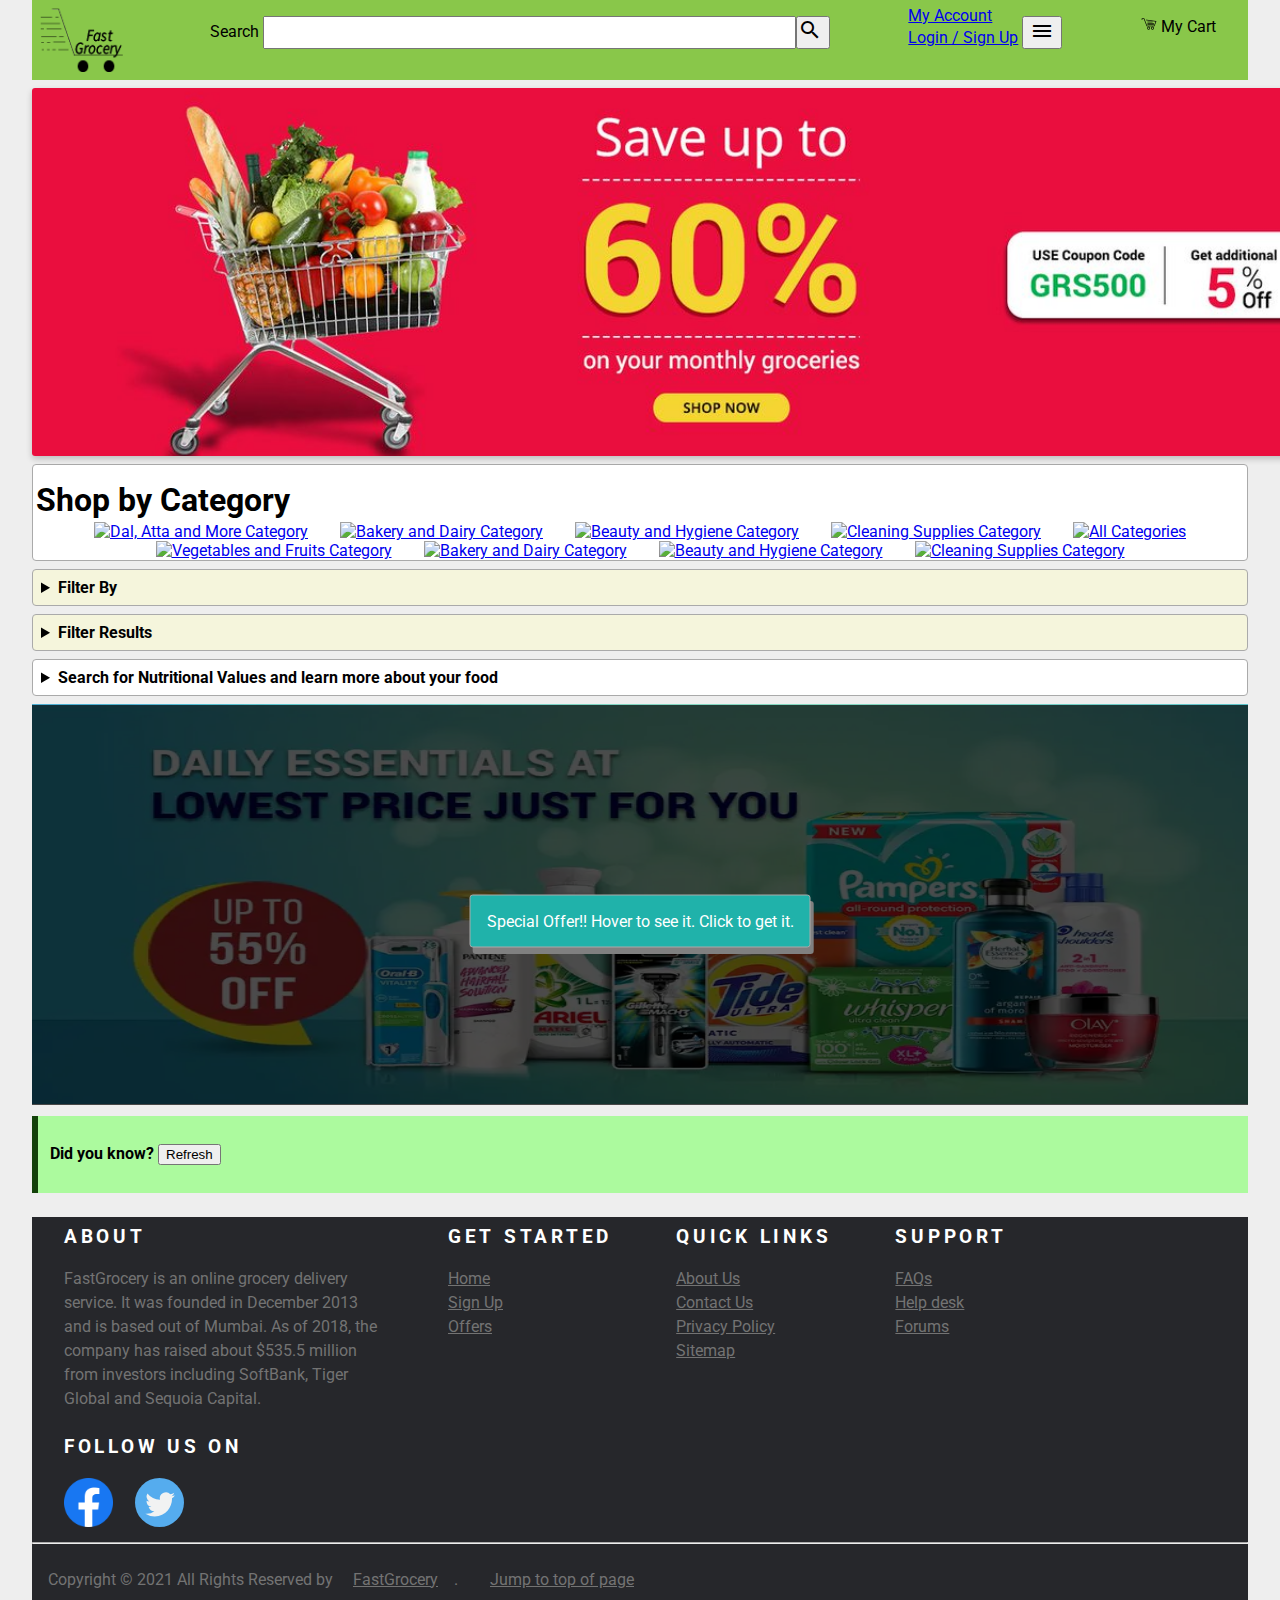
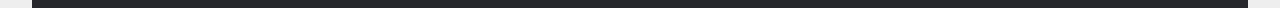
==== commit 17510232: "Changes done for WDDM 124 Assignment." ====
--- a/index.html
+++ b/index.html
@@ -24,7 +24,7 @@
       </div>
 
       <div class="my-account">
-        <span>My Account <br>Login / Sign Up</span>
+        <span> <a href="login.html" target="_blank">My Account <br>Login / Sign Up</a></span>
         <!-- My Account | Login | Sign Up -->
         <button type="button" class="nav-toggle">
           <span class="material-icons">menu</span>
@@ -194,82 +194,64 @@
       </p>
     </div>
 
-    <!-- Standard footer -->
-    <!-- <footer class="page-footer">
-      <ul class="social">
-        <li><a href="#"><img src="img/social/facebook.svg" alt="Facebook Image"> </a></li>
-        <li><a href="#"><img src="img/social/twitter.svg" alt="Twitter Image"> </a></li>
-      </ul>
-      
-      <nav aria-label="Legal">
-        <ul class="legal">
-          <li><a href="#">Terms of Use</a></li>
-          <li><a href="#">Privacy Policy</a></li>
-          <li><a href="#">Accessibility Policy</a></li>
-        </ul>
-      </nav>
-      
-      <p class="copyright">&copy; Copyright, 1991.</p>
-      <a href="#top">Jump to top of page</a>
-    </footer> -->
-      <!-- Site footer -->
-      <footer class="page-footer">
-        <div class="container">
-            <div class="footer-sections">
-              <h3>About</h3>
-              <p class="footer-about-us">FastGrocery is an online grocery delivery service. It was founded in December 2013 and is based out of Mumbai. 
-                As of 2018, the company has raised about $535.5 million from investors including SoftBank, Tiger Global and Sequoia Capital.
-              </p>
-            </div>
-  
-            <div class="footer-sections">
-              <h3>Get started</h3>
-              <ul class="footer-links">
-                <li><a href="">Home</a></li>
-                <li><a href="">Sign Up</a></li>
-                <li><a href="">Offers</a></li>
+    <!-- Site footer -->
+    <footer class="page-footer">
+      <div class="container">
+          <div class="footer-sections">
+            <h3>About</h3>
+            <p class="footer-about-us">FastGrocery is an online grocery delivery service. It was founded in December 2013 and is based out of Mumbai. 
+              As of 2018, the company has raised about $535.5 million from investors including SoftBank, Tiger Global and Sequoia Capital.
+            </p>
+          </div>
+
+          <div class="footer-sections">
+            <h3>Get started</h3>
+            <ul class="footer-links">
+              <li><a href="">Home</a></li>
+              <li><a href="">Sign Up</a></li>
+              <li><a href="">Offers</a></li>
+            </ul>
+          </div>
+
+          <div class="footer-sections">
+            <h3>Quick Links</h3>
+            <ul class="footer-links">
+              <li><a href="">About Us</a></li>
+              <li><a href="">Contact Us</a></li>
+              <li><a href="">Privacy Policy</a></li>
+              <li><a href="">Sitemap</a></li>
+            </ul>
+          </div>
+
+          <div class="footer-sections">
+            <h3>Support</h3>
+            <ul class="footer-links">
+              <li><a href="">FAQs</a></li>
+              <li><a href="">Help desk</a></li>
+              <li><a href="">Forums</a></li>
+            </ul>
+          </div>
+
+          <div class="footer-sections">
+            <h3>Follow us on</h3>
+            <div class="footer-links">
+              <ul class="social-icons">
+                <li><a class="" href="#"> <img src="img/social/facebook.svg" alt="Facebook Icon"> </a></li>
+                <li><a class="" href="#"> <img src="img/social/twitter.svg" alt="Twitter Icon"> </a></li>
               </ul>
             </div>
-  
-            <div class="footer-sections">
-              <h3>Quick Links</h3>
-              <ul class="footer-links">
-                <li><a href="">About Us</a></li>
-                <li><a href="">Contact Us</a></li>
-                <li><a href="">Privacy Policy</a></li>
-                <li><a href="">Sitemap</a></li>
-              </ul>
-            </div>
-
-            <div class="footer-sections">
-              <h3>Support</h3>
-              <ul class="footer-links">
-                <li><a href="">FAQs</a></li>
-                <li><a href="">Help desk</a></li>
-                <li><a href="">Forums</a></li>
-              </ul>
-            </div>
-
-            <div class="footer-sections">
-              <h3>Follow us on</h3>
-              <div class="footer-links">
-                <ul class="social-icons">
-                  <li><a class="" href="#"> <img src="img/social/facebook.svg" alt="Facebook Icon"> </a></li>
-                  <li><a class="" href="#"> <img src="img/social/twitter.svg" alt="Twitter Icon"> </a></li>
-                </ul>
-              </div>
-            </div>
-        </div>
-        <hr>
-        <div class="">
-            <div class="container-reserved">
-              <p class="copyright-text">Copyright &copy; 2021 All Rights Reserved by 
-                <a href="#">FastGrocery</a>.
-              </p>
-              <a href="#top">Jump to top of page</a>
-            </div>
-        </div>
-  </footer>
+          </div>
+      </div>
+      <hr>
+      <div class="">
+          <div class="container-reserved">
+            <p class="copyright-text">Copyright &copy; 2021 All Rights Reserved by 
+              <a href="#">FastGrocery</a>.
+            </p>
+            <a href="#top">Jump to top of page</a>
+          </div>
+      </div>
+    </footer>
 
     <script src="js/script.js"></script>
 
--- a/css/style.css
+++ b/css/style.css
@@ -1,4 +1,3 @@
-/* Note there a few "reset" styles given in reset.css. Review those before you begin */
 @import url("https://fonts.googleapis.com/css2?family=Roboto:wght@300&display=swap");
 
 /* Initial CSS for default values */
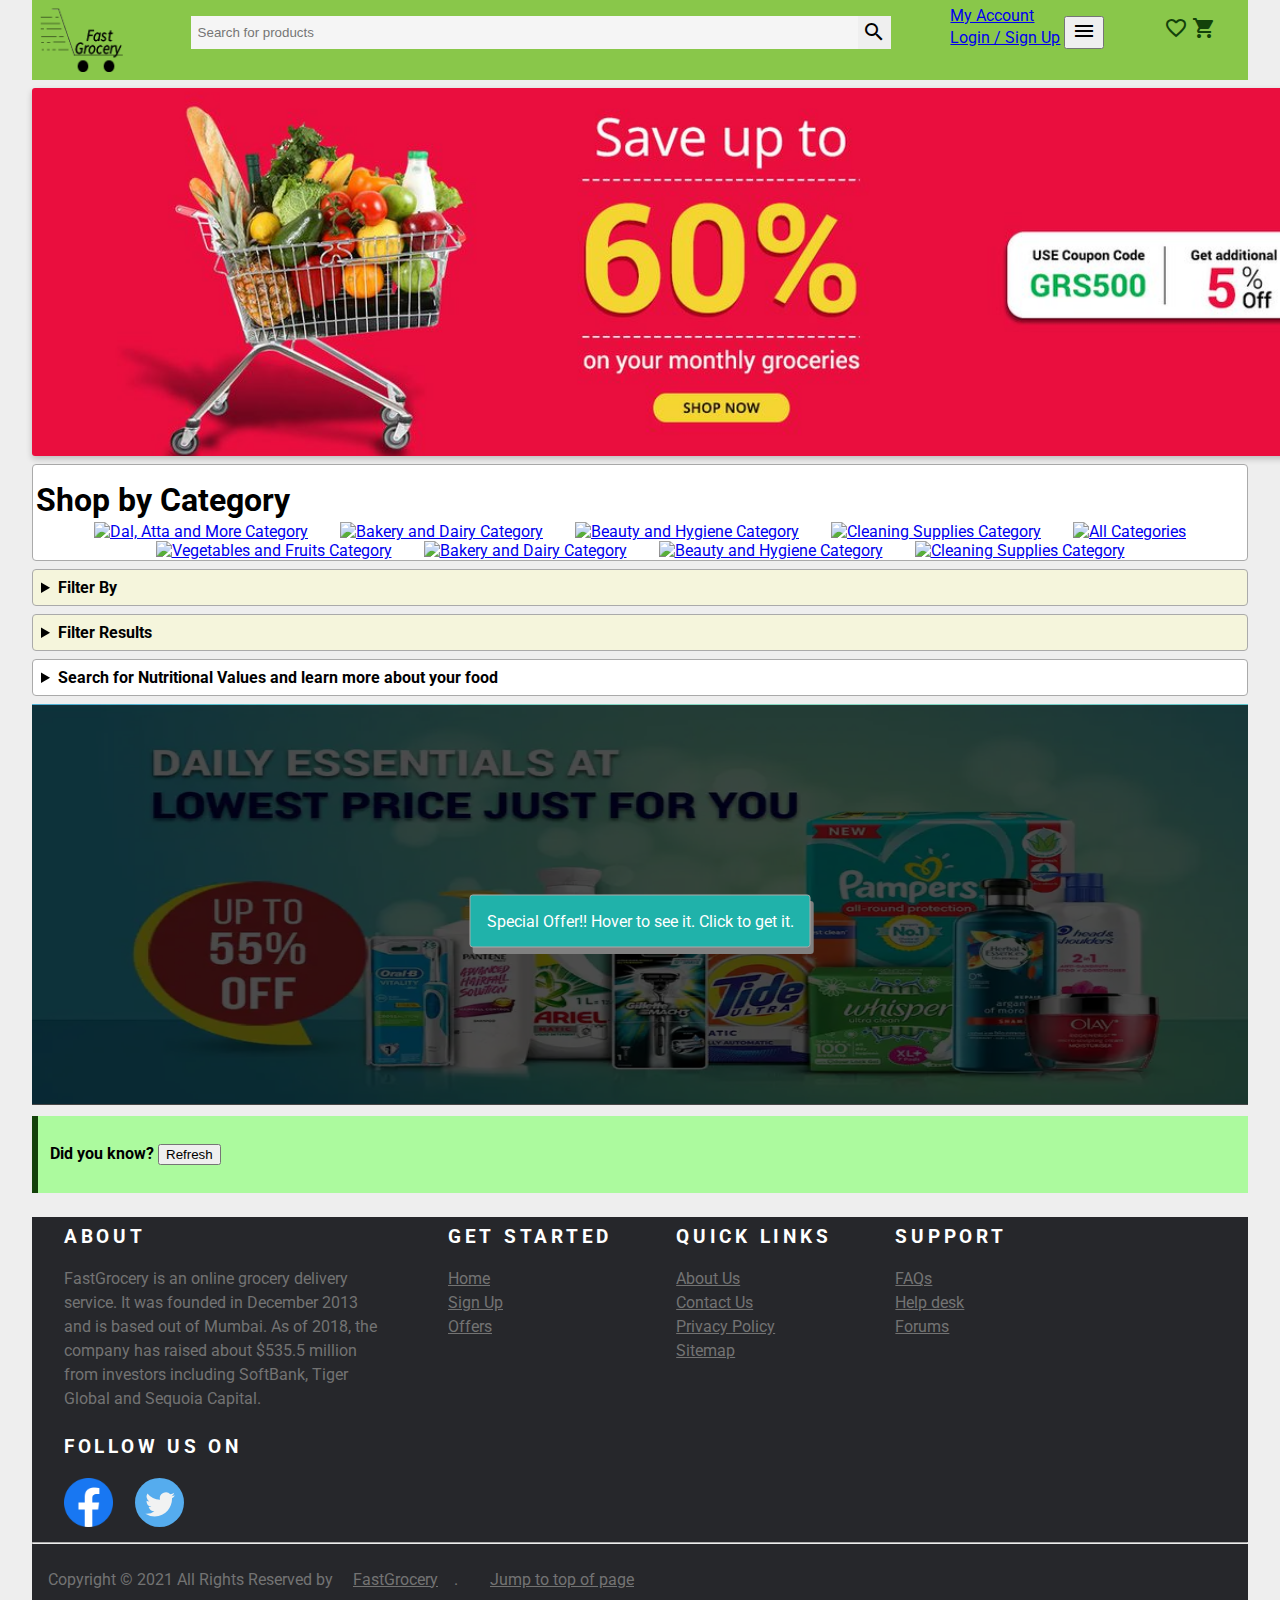
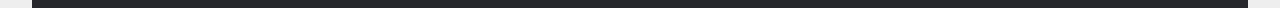
==== commit a9dca1a1: "Changes made for header." ====
--- a/index.html
+++ b/index.html
@@ -1,259 +1,571 @@
-<!doctype html>
+<!DOCTYPE html>
 <html id="top" lang="en">
-  <head>
-    <meta charset="utf-8">
-    <meta name="viewport" content="width=device-width, initial-scale=1.0">
-    <title>FastGrocery</title>
-    <meta name="description" content="AI Powered Grocery website.">
-    <meta name="author" content="Ronak Shah">
-    <!-- <link rel="stylesheet" href="css/reset.css"> -->
-    <link rel="stylesheet" href="https://fonts.googleapis.com/icon?family=Material+Icons">
-    <link rel="stylesheet" href="css/style.css">
-  </head>
-  <body>
-    <header class="page-header">
-      <!-- Logo -->
-      <a href="index.html" class="logo"> <img src="img/logo/logo.png" alt="Fast Grocery Logo"><!-- Site logo --></a>
-
-      <!-- Search for a product (non-functional) -->
-      <div class="search">
-        <label>Search
-          <input class="search-input" type="search" name="find" id="find">
-        </label>
-        <button type="button" class="search-button"><span class="material-icons">search</span></button>
-      </div>
-
-      <div class="my-account">
-        <span> <a href="login.html" target="_blank">My Account <br>Login / Sign Up</a></span>
-        <!-- My Account | Login | Sign Up -->
-        <button type="button" class="nav-toggle">
-          <span class="material-icons">menu</span>
-        </button>
-      </div>
-      
-
-      <div class="my-cart">
-        <img src="img/cart.png" alt="Fast Grocery Short Logo">
-        <span>My Cart</span>
-      </div>
-      <!-- Checkout Cart -->
-      <!-- Navigation menu and toggle button (non-functional) -->
-    </header>
-
-    
-    <!-- Gallery allows user to view the offers -->
-    <div class="carousel" id="carousel">
-      <div class="slides">
-        <img src="img/ads/60_percent_offer.jpg" alt="60 percent offer" class="slide">
-        <img src="img/ads/beauty_bestsellers_offers.webp" alt="Beauty Bestsellers Offers" class="slide">
-        <img src="img/ads/5_percent_coupon.jpg" alt="5 percent coupon" class="slide">
-      </div>
-      <div class="controls">
-        <div class="control prev-slide">&#9668;</div>
-        <div class="control next-slide">&#9658;</div>
-      </div>
-    </div>
-
-    <!-- This main area shows different categories available and on click should take to respective page(not functional) -->
-    <main class="summary">
-      
-      <header class="heading">
-        <h1>Shop by Category</h1>
-      </header>
-      <div class="categories">
-        <!-- Add categories using Javascript. -->
-      </div>
-    </main>
-
-    <!-- Filters added here for quick finding of products for users -->
-    <details class="filterby-details">
-      <summary class="filterby-summary">
-        Filter By
-      </summary>
-      <div class="products-filter">
-        <div class="filter-sidebar">
-          <!-- Filtering product form -->
-          <form class="filters">
-            <div class="filter-options">
-              <fieldset id="deliveryTypeFilter" class="filter-item">
-                <legend>Delivery Type</legend>
-                <ul class="filter-list">
-                  <li><label for="two_hours" class="checkbox"> <input type="checkbox" name="delivery" value="two_hours" id="two_hours"> <span> 2 Hours Super Delivery </span></label></li>
-                  <li><label for="one_day" class="checkbox"> <input type="checkbox" name="delivery" value="one_day" id="one_day"> <span> 1 Day Delivery </span></label></li>
-                  <li><label for="two_days" class="checkbox"> <input type="checkbox" name="delivery" value="two_days" id="two_days">  <span>2 Days Delivery</span></label></li>
-                </ul>
-              </fieldset>
-              <fieldset id="discountsFilter" class="filter-item">
-                <legend>Discounts</legend>
-                <ol class="filter-list">
-                  <li><label for="ten_percent" class="checkbox"> <input type="checkbox" name="offers" value="ten_percent" id="ten_percent"> <span> 10% </span></label></li>
-                  <li><label for="twenty_percent" class="checkbox"> <input type="checkbox" name="offers" value="twenty_percent" id="twenty_percent"> <span>20%</span></label></li>
-                  <li><label for="thirty_percent" class="checkbox"><input type="checkbox" name="offers" value="thirty_percent" id="thirty_percent"> <span>30%</span></label></li>
-                  <li><label for="forty_percent" class="checkbox"><input type="checkbox" name="offers" value="forty_percent" id="forty_percent"> <span>40%</span></label></li>
-                  <li><label for="fifty_percent" class="checkbox"><input type="checkbox" name="offers" value="fifty_percent" id="fifty_percent"> <span>50%</span></label></li>
-                </ol>
-              </fieldset>
-              <fieldset id="ratingsFilter" class="filter-item">
-                <legend>Ratings</legend>
-                <ol class="filter-list">
-                  <li>
-                    <label for="aboveFour" class="radiobtn">
-                      <input type="radio" name="rating" value="4" id="aboveFour">
-                      <span class="material-icons rating-star">star</span><span class="material-icons rating-star">star</span><span class="material-icons rating-star">star</span><span class="material-icons rating-star">star</span><span class="material-icons rating-star">star_border</span>
-                    </label>
-                  </li>
-                  <li>
-                    <input type="radio" name="rating" value="3" id="aboveThree">
-                    <label for="aboveThree">
-                      <span class="material-icons rating-star">star</span><span class="material-icons rating-star">star</span><span class="material-icons rating-star">star</span><span class="material-icons rating-star">star_border</span><span class="material-icons rating-star">star_border</span>
-                    </label>
-                  </li>
-                  <li>
-                    <input type="radio" name="rating" value="2" id="aboveTwo">
-                    <label for="aboveTwo">
-                      <span class="material-icons rating-star">star</span><span class="material-icons rating-star">star</span><span class="material-icons rating-star">star_border</span><span class="material-icons rating-star">star_border</span><span class="material-icons rating-star">star_border</span>
-                    </label>
-                  </li>
-                  <li>
-                    <input type="radio" name="rating" value="1" id="aboveOne">
-                    <label for="aboveOne">
-                      <span class="material-icons rating-star">star</span><span class="material-icons rating-star">star_border</span><span class="material-icons rating-star">star_border</span><span class="material-icons rating-star">star_border</span><span class="material-icons rating-star">star_border</span>
-                    </label>
-                  </li>
-                </ol>
-              </fieldset>
-              <fieldset id="sortFilter" class="filter-item">
-                <legend>Sort</legend>
-                <label for="sort">Show</label>
-                <select name="sort" id="sort">
-                  <option value="">--Please choose an option--</option>
-                  <option value="price-high">Price, highest to lowest</option>
-                  <option value="price-low">Price, lowest to highest</option>
-                </select>
-              </fieldset>
-            </div>
-          </form>
+    <head>
+        <meta charset="utf-8" />
+        <meta name="viewport" content="width=device-width, initial-scale=1.0" />
+        <title>FastGrocery</title>
+        <meta name="description" content="AI Powered Grocery website." />
+        <meta name="author" content="Ronak Shah" />
+        <!-- <link rel="stylesheet" href="css/reset.css"> -->
+        <link
+            rel="stylesheet"
+            href="https://fonts.googleapis.com/icon?family=Material+Icons"
+        />
+        <link rel="stylesheet" href="css/style.css" />
+    </head>
+    <body>
+        <header class="page-header">
+            <!-- Logo -->
+            <a href="index.html" class="logo">
+                <img
+                    src="img/logo/logo.png"
+                    alt="Fast Grocery Logo"
+                /><!-- Site logo --></a
+            >
+
+            <!-- Search for a product (non-functional) -->
+            <div class="search">
+                <input
+                    class="search-input"
+                    type="search"
+                    name="find"
+                    id="find"
+                    placeholder="Search for products"
+                />
+                <button type="button" class="search-button">
+                    <span class="material-icons">search</span>
+                </button>
+            </div>
+
+            <div class="my-account">
+                <span>
+                    <a href="login.html" target="_blank"
+                        >My Account <br />Login / Sign Up</a
+                    ></span
+                >
+                <!-- My Account | Login | Sign Up -->
+                <button type="button" class="nav-toggle">
+                    <span class="material-icons">menu</span>
+                </button>
+            </div>
+
+            <div class="my-cart">
+                <a href="#">
+                    <span class="material-icons"> favorite_border </span>
+                </a>
+                <a href="#">
+                    <span class="material-icons shopping-cart">
+                        shopping_cart
+                    </span>
+                </a>
+            </div>
+            <!-- Checkout Cart -->
+            <!-- Navigation menu and toggle button (non-functional) -->
+        </header>
+
+        <!-- Gallery allows user to view the offers -->
+        <div class="carousel" id="carousel">
+            <div class="slides">
+                <img
+                    src="img/ads/60_percent_offer.jpg"
+                    alt="60 percent offer"
+                    class="slide"
+                />
+                <img
+                    src="img/ads/beauty_bestsellers_offers.webp"
+                    alt="Beauty Bestsellers Offers"
+                    class="slide"
+                />
+                <img
+                    src="img/ads/5_percent_coupon.jpg"
+                    alt="5 percent coupon"
+                    class="slide"
+                />
+            </div>
+            <div class="controls">
+                <div class="control prev-slide">&#9668;</div>
+                <div class="control next-slide">&#9658;</div>
+            </div>
         </div>
-      </div>
-    </details>
-      
-    <details id="filterResultsDetails" class="filterresults-details">
-      <summary class="filterresults-summary">
-        Filter Results
-      </summary>
-      <div class="filter-results">
-        <section id="filteredResults" class="results">
-            <!-- Results will be added from Javascript. -->
-        </section>
-
-        <nav aria-label="Pagination" class="pagination">
-          <p>1-6 of 23 products found</p>
-          <ol class="pages">
-            <li><a href="#" aria-label="Current Page, Page 1" aria-current="true">1</a></li>
-            <li><a href="#" aria-label="Page 2">2</a></li>
-            <li><a href="#" aria-label="Page 3">3</a></li>
-            <li><a href="#" aria-label="Page 4">4</a></li>
-            <li><a href="#" aria-label="Page 5">5</a></li>
-          </ol>
-        </nav>
-      </div>
-    </details>
-
-    <details class="foodnutrition-details">
-      <summary class="foodnutrition-summary">
-        Search for Nutritional Values and learn more about your food
-      </summary>
-      <div>
-        <form id="foodNutritionForm">
-          <label for="foodname">Food name:</label>
-          <input type="text" id="foodname" name="foodname" placeholder="Ex. Apple, Banana, Paneer, etc." maxlength="50" size="25"><br><br>
-          <input type="submit" value="Submit">
-          <input type="button" onclick="resetFoodInfo()" value="Clear All">
-        </form>
-        
-        <div id="foodNutritionDetails" class="nutrition-summary">
-          <!-- Nutritional info will be added using Javascript -->
+
+        <!-- This main area shows different categories available and on click should take to respective page(not functional) -->
+        <main class="summary">
+            <header class="heading">
+                <h1>Shop by Category</h1>
+            </header>
+            <div class="categories">
+                <!-- Add categories using Javascript. -->
+            </div>
+        </main>
+
+        <!-- Filters added here for quick finding of products for users -->
+        <details class="filterby-details">
+            <summary class="filterby-summary">Filter By</summary>
+            <div class="products-filter">
+                <div class="filter-sidebar">
+                    <!-- Filtering product form -->
+                    <form class="filters">
+                        <div class="filter-options">
+                            <fieldset
+                                id="deliveryTypeFilter"
+                                class="filter-item"
+                            >
+                                <legend>Delivery Type</legend>
+                                <ul class="filter-list">
+                                    <li>
+                                        <label for="two_hours" class="checkbox">
+                                            <input
+                                                type="checkbox"
+                                                name="delivery"
+                                                value="two_hours"
+                                                id="two_hours"
+                                            />
+                                            <span>
+                                                2 Hours Super Delivery
+                                            </span></label
+                                        >
+                                    </li>
+                                    <li>
+                                        <label for="one_day" class="checkbox">
+                                            <input
+                                                type="checkbox"
+                                                name="delivery"
+                                                value="one_day"
+                                                id="one_day"
+                                            />
+                                            <span> 1 Day Delivery </span></label
+                                        >
+                                    </li>
+                                    <li>
+                                        <label for="two_days" class="checkbox">
+                                            <input
+                                                type="checkbox"
+                                                name="delivery"
+                                                value="two_days"
+                                                id="two_days"
+                                            />
+                                            <span>2 Days Delivery</span></label
+                                        >
+                                    </li>
+                                </ul>
+                            </fieldset>
+                            <fieldset id="discountsFilter" class="filter-item">
+                                <legend>Discounts</legend>
+                                <ol class="filter-list">
+                                    <li>
+                                        <label
+                                            for="ten_percent"
+                                            class="checkbox"
+                                        >
+                                            <input
+                                                type="checkbox"
+                                                name="offers"
+                                                value="ten_percent"
+                                                id="ten_percent"
+                                            />
+                                            <span> 10% </span></label
+                                        >
+                                    </li>
+                                    <li>
+                                        <label
+                                            for="twenty_percent"
+                                            class="checkbox"
+                                        >
+                                            <input
+                                                type="checkbox"
+                                                name="offers"
+                                                value="twenty_percent"
+                                                id="twenty_percent"
+                                            />
+                                            <span>20%</span></label
+                                        >
+                                    </li>
+                                    <li>
+                                        <label
+                                            for="thirty_percent"
+                                            class="checkbox"
+                                            ><input
+                                                type="checkbox"
+                                                name="offers"
+                                                value="thirty_percent"
+                                                id="thirty_percent"
+                                            />
+                                            <span>30%</span></label
+                                        >
+                                    </li>
+                                    <li>
+                                        <label
+                                            for="forty_percent"
+                                            class="checkbox"
+                                            ><input
+                                                type="checkbox"
+                                                name="offers"
+                                                value="forty_percent"
+                                                id="forty_percent"
+                                            />
+                                            <span>40%</span></label
+                                        >
+                                    </li>
+                                    <li>
+                                        <label
+                                            for="fifty_percent"
+                                            class="checkbox"
+                                            ><input
+                                                type="checkbox"
+                                                name="offers"
+                                                value="fifty_percent"
+                                                id="fifty_percent"
+                                            />
+                                            <span>50%</span></label
+                                        >
+                                    </li>
+                                </ol>
+                            </fieldset>
+                            <fieldset id="ratingsFilter" class="filter-item">
+                                <legend>Ratings</legend>
+                                <ol class="filter-list">
+                                    <li>
+                                        <label for="aboveFour" class="radiobtn">
+                                            <input
+                                                type="radio"
+                                                name="rating"
+                                                value="4"
+                                                id="aboveFour"
+                                            />
+                                            <span
+                                                class="
+                                                    material-icons
+                                                    rating-star
+                                                "
+                                                >star</span
+                                            ><span
+                                                class="
+                                                    material-icons
+                                                    rating-star
+                                                "
+                                                >star</span
+                                            ><span
+                                                class="
+                                                    material-icons
+                                                    rating-star
+                                                "
+                                                >star</span
+                                            ><span
+                                                class="
+                                                    material-icons
+                                                    rating-star
+                                                "
+                                                >star</span
+                                            ><span
+                                                class="
+                                                    material-icons
+                                                    rating-star
+                                                "
+                                                >star_border</span
+                                            >
+                                        </label>
+                                    </li>
+                                    <li>
+                                        <input
+                                            type="radio"
+                                            name="rating"
+                                            value="3"
+                                            id="aboveThree"
+                                        />
+                                        <label for="aboveThree">
+                                            <span
+                                                class="
+                                                    material-icons
+                                                    rating-star
+                                                "
+                                                >star</span
+                                            ><span
+                                                class="
+                                                    material-icons
+                                                    rating-star
+                                                "
+                                                >star</span
+                                            ><span
+                                                class="
+                                                    material-icons
+                                                    rating-star
+                                                "
+                                                >star</span
+                                            ><span
+                                                class="
+                                                    material-icons
+                                                    rating-star
+                                                "
+                                                >star_border</span
+                                            ><span
+                                                class="
+                                                    material-icons
+                                                    rating-star
+                                                "
+                                                >star_border</span
+                                            >
+                                        </label>
+                                    </li>
+                                    <li>
+                                        <input
+                                            type="radio"
+                                            name="rating"
+                                            value="2"
+                                            id="aboveTwo"
+                                        />
+                                        <label for="aboveTwo">
+                                            <span
+                                                class="
+                                                    material-icons
+                                                    rating-star
+                                                "
+                                                >star</span
+                                            ><span
+                                                class="
+                                                    material-icons
+                                                    rating-star
+                                                "
+                                                >star</span
+                                            ><span
+                                                class="
+                                                    material-icons
+                                                    rating-star
+                                                "
+                                                >star_border</span
+                                            ><span
+                                                class="
+                                                    material-icons
+                                                    rating-star
+                                                "
+                                                >star_border</span
+                                            ><span
+                                                class="
+                                                    material-icons
+                                                    rating-star
+                                                "
+                                                >star_border</span
+                                            >
+                                        </label>
+                                    </li>
+                                    <li>
+                                        <input
+                                            type="radio"
+                                            name="rating"
+                                            value="1"
+                                            id="aboveOne"
+                                        />
+                                        <label for="aboveOne">
+                                            <span
+                                                class="
+                                                    material-icons
+                                                    rating-star
+                                                "
+                                                >star</span
+                                            ><span
+                                                class="
+                                                    material-icons
+                                                    rating-star
+                                                "
+                                                >star_border</span
+                                            ><span
+                                                class="
+                                                    material-icons
+                                                    rating-star
+                                                "
+                                                >star_border</span
+                                            ><span
+                                                class="
+                                                    material-icons
+                                                    rating-star
+                                                "
+                                                >star_border</span
+                                            ><span
+                                                class="
+                                                    material-icons
+                                                    rating-star
+                                                "
+                                                >star_border</span
+                                            >
+                                        </label>
+                                    </li>
+                                </ol>
+                            </fieldset>
+                            <fieldset id="sortFilter" class="filter-item">
+                                <legend>Sort</legend>
+                                <label for="sort">Show</label>
+                                <select name="sort" id="sort">
+                                    <option value="">
+                                        --Please choose an option--
+                                    </option>
+                                    <option value="price-high">
+                                        Price, highest to lowest
+                                    </option>
+                                    <option value="price-low">
+                                        Price, lowest to highest
+                                    </option>
+                                </select>
+                            </fieldset>
+                        </div>
+                    </form>
+                </div>
+            </div>
+        </details>
+
+        <details id="filterResultsDetails" class="filterresults-details">
+            <summary class="filterresults-summary">Filter Results</summary>
+            <div class="filter-results">
+                <section id="filteredResults" class="results">
+                    <!-- Results will be added from Javascript. -->
+                </section>
+
+                <nav aria-label="Pagination" class="pagination">
+                    <p>1-6 of 23 products found</p>
+                    <ol class="pages">
+                        <li>
+                            <a
+                                href="#"
+                                aria-label="Current Page, Page 1"
+                                aria-current="true"
+                                >1</a
+                            >
+                        </li>
+                        <li><a href="#" aria-label="Page 2">2</a></li>
+                        <li><a href="#" aria-label="Page 3">3</a></li>
+                        <li><a href="#" aria-label="Page 4">4</a></li>
+                        <li><a href="#" aria-label="Page 5">5</a></li>
+                    </ol>
+                </nav>
+            </div>
+        </details>
+
+        <details class="foodnutrition-details">
+            <summary class="foodnutrition-summary">
+                Search for Nutritional Values and learn more about your food
+            </summary>
+            <div>
+                <form id="foodNutritionForm">
+                    <label for="foodname">Food name:</label>
+                    <input
+                        type="text"
+                        id="foodname"
+                        name="foodname"
+                        placeholder="Ex. Apple, Banana, Paneer, etc."
+                        maxlength="50"
+                        size="25"
+                    /><br /><br />
+                    <input type="submit" value="Submit" />
+                    <input
+                        type="button"
+                        onclick="resetFoodInfo()"
+                        value="Clear All"
+                    />
+                </form>
+
+                <div id="foodNutritionDetails" class="nutrition-summary">
+                    <!-- Nutritional info will be added using Javascript -->
+                </div>
+            </div>
+        </details>
+
+        <div class="special-offer-banner">
+            <img
+                src="img/ads/HPB-8th-29th-30th-1.webp"
+                alt="special offer"
+                class="special-offer-ad"
+            />
+            <div class="overlay">
+                <p class="special-offer-content">
+                    Special Offer!! Hover to see it. Click to get it.
+                </p>
+            </div>
         </div>
-      </div>
-    </details>
-
-    <div class="special-offer-banner">
-      <img src="img/ads/HPB-8th-29th-30th-1.webp" alt="special offer" class="special-offer-ad">
-      <div class="overlay">
-        <p class="special-offer-content"> 
-          Special Offer!! Hover to see it. Click to get it.
-        </p>
-       </div>
-    </div>
-
-    <div class="notecard note">
-      <p>
-        <strong>Did you know?  </strong>
-        <span id="funFactValue"></span>
-        <input type="button" onclick="getFunFact()" value="Refresh">
-      </p>
-    </div>
-
-    <!-- Site footer -->
-    <footer class="page-footer">
-      <div class="container">
-          <div class="footer-sections">
-            <h3>About</h3>
-            <p class="footer-about-us">FastGrocery is an online grocery delivery service. It was founded in December 2013 and is based out of Mumbai. 
-              As of 2018, the company has raised about $535.5 million from investors including SoftBank, Tiger Global and Sequoia Capital.
+
+        <div class="notecard note">
+            <p>
+                <strong>Did you know? </strong>
+                <span id="funFactValue"></span>
+                <input type="button" onclick="getFunFact()" value="Refresh" />
             </p>
-          </div>
-
-          <div class="footer-sections">
-            <h3>Get started</h3>
-            <ul class="footer-links">
-              <li><a href="">Home</a></li>
-              <li><a href="">Sign Up</a></li>
-              <li><a href="">Offers</a></li>
-            </ul>
-          </div>
-
-          <div class="footer-sections">
-            <h3>Quick Links</h3>
-            <ul class="footer-links">
-              <li><a href="">About Us</a></li>
-              <li><a href="">Contact Us</a></li>
-              <li><a href="">Privacy Policy</a></li>
-              <li><a href="">Sitemap</a></li>
-            </ul>
-          </div>
-
-          <div class="footer-sections">
-            <h3>Support</h3>
-            <ul class="footer-links">
-              <li><a href="">FAQs</a></li>
-              <li><a href="">Help desk</a></li>
-              <li><a href="">Forums</a></li>
-            </ul>
-          </div>
-
-          <div class="footer-sections">
-            <h3>Follow us on</h3>
-            <div class="footer-links">
-              <ul class="social-icons">
-                <li><a class="" href="#"> <img src="img/social/facebook.svg" alt="Facebook Icon"> </a></li>
-                <li><a class="" href="#"> <img src="img/social/twitter.svg" alt="Twitter Icon"> </a></li>
-              </ul>
-            </div>
-          </div>
-      </div>
-      <hr>
-      <div class="">
-          <div class="container-reserved">
-            <p class="copyright-text">Copyright &copy; 2021 All Rights Reserved by 
-              <a href="#">FastGrocery</a>.
-            </p>
-            <a href="#top">Jump to top of page</a>
-          </div>
-      </div>
-    </footer>
-
-    <script src="js/script.js"></script>
-
-  </body>
+        </div>
+
+        <!-- Site footer -->
+        <footer class="page-footer">
+            <div class="container">
+                <div class="footer-sections">
+                    <h3>About</h3>
+                    <p class="footer-about-us">
+                        FastGrocery is an online grocery delivery service. It
+                        was founded in December 2013 and is based out of Mumbai.
+                        As of 2018, the company has raised about $535.5 million
+                        from investors including SoftBank, Tiger Global and
+                        Sequoia Capital.
+                    </p>
+                </div>
+
+                <div class="footer-sections">
+                    <h3>Get started</h3>
+                    <ul class="footer-links">
+                        <li><a href="">Home</a></li>
+                        <li><a href="">Sign Up</a></li>
+                        <li><a href="">Offers</a></li>
+                    </ul>
+                </div>
+
+                <div class="footer-sections">
+                    <h3>Quick Links</h3>
+                    <ul class="footer-links">
+                        <li><a href="">About Us</a></li>
+                        <li><a href="">Contact Us</a></li>
+                        <li><a href="">Privacy Policy</a></li>
+                        <li><a href="">Sitemap</a></li>
+                    </ul>
+                </div>
+
+                <div class="footer-sections">
+                    <h3>Support</h3>
+                    <ul class="footer-links">
+                        <li><a href="">FAQs</a></li>
+                        <li><a href="">Help desk</a></li>
+                        <li><a href="">Forums</a></li>
+                    </ul>
+                </div>
+
+                <div class="footer-sections">
+                    <h3>Follow us on</h3>
+                    <div class="footer-links">
+                        <ul class="social-icons">
+                            <li>
+                                <a class="" href="#">
+                                    <img
+                                        src="img/social/facebook.svg"
+                                        alt="Facebook Icon"
+                                    />
+                                </a>
+                            </li>
+                            <li>
+                                <a class="" href="#">
+                                    <img
+                                        src="img/social/twitter.svg"
+                                        alt="Twitter Icon"
+                                    />
+                                </a>
+                            </li>
+                        </ul>
+                    </div>
+                </div>
+            </div>
+            <hr />
+            <div class="">
+                <div class="container-reserved">
+                    <p class="copyright-text">
+                        Copyright &copy; 2021 All Rights Reserved by
+                        <a href="#">FastGrocery</a>.
+                    </p>
+                    <a href="#top">Jump to top of page</a>
+                </div>
+            </div>
+        </footer>
+
+        <script src="js/script.js"></script>
+    </body>
 </html>
--- a/css/style.css
+++ b/css/style.css
@@ -2,72 +2,86 @@
 
 /* Initial CSS for default values */
 html {
-  box-sizing: border-box;
-  overflow-y: scroll;
-  /* #dcdcdc #f2f0eb*/
-  --body-color: #eeeeee;
-  --header-color: #89c74a;
-  font-family: Roboto, "Times New Roman", Times, serif;
-  scroll-behavior: smooth;
+    box-sizing: border-box;
+    overflow-y: scroll;
+    /* #dcdcdc #f2f0eb*/
+    --body-color: #eeeeee;
+    --header-color: #89c74a;
+    font-family: Roboto, "Times New Roman", Times, serif;
+    scroll-behavior: smooth;
 }
 
 *,
 *:before,
 *:after {
-  box-sizing: inherit;
+    box-sizing: inherit;
 }
 
 html,
 body {
-  height: 100%;
-  margin: 0 1em 1em 1em;
-  background-color: var(--body-color);
-  background-attachment: fixed;
+    height: 100%;
+    margin: 0 1em 1em 1em;
+    background-color: var(--body-color);
+    background-attachment: fixed;
 }
 
 /*Handling Responsive behavior using grid and media query*/
 
 /* Header changes starts here */
 .page-header {
-  display: flex;
-  justify-content: space-between;
-  border-width: 1em;
-  border-color: red;
-  background-color: var(--header-color);
-  height: 5em;
+    display: flex;
+    justify-content: space-between;
+    border-width: 1em;
+    border-color: red;
+    background-color: var(--header-color);
+    height: 5em;
 }
 
 .page-header > .logo {
-  display: flex;
-  padding: 0.5em;
-  background-color: var(--header-color);
+    display: flex;
+    padding: 0.5em;
+    background-color: var(--header-color);
 }
 
 .page-header > .search {
-  margin-top: 1em;
-  display: flex;
+    margin-top: 1em;
+    display: flex;
 }
 
 .search-input {
-  height: 2.5em;
-  width: 40em;
+    height: 2.5em;
+    width: 50em;
+    border: none;
+    background-color: #f5f5f5;
+    padding: 0.5em;
+}
+
+.search-input:hover,
+.search-input:focus {
+    background-color: white;
 }
 
 .search-button {
-  padding: 0;
-  display: flex;
-  width: 2.5em;
-  height: 2.5em;
+    display: flex;
+    width: 2.5em;
+    height: 2.5em;
+    border: none;
+    padding: 0.3em;
 }
 
 .my-account {
-  margin-top: 1em;
-  line-height: 0.01em;
+    margin-top: 1em;
+    line-height: 0.01em;
 }
 
 .my-cart {
-  margin-top: 1em;
-  margin-right: 2em;
+    margin-top: 1em;
+    margin-right: 2em;
+}
+
+.my-cart a {
+    text-decoration: none;
+    color: #13420a;
 }
 
 /* Header changes ends here */
@@ -75,382 +89,382 @@
 /* Gallery changes starts here */
 
 .carousel {
-  width: 80em;
-  height: 23em;
-  border-radius: 3px;
-  overflow: hidden;
-  position: relative;
-  box-shadow: 0 3px 6px rgba(0, 0, 0, 0.2);
-  margin-top: 0.5em;
-  margin-left: auto;
-  margin-right: auto;
+    width: 80em;
+    height: 23em;
+    border-radius: 3px;
+    overflow: hidden;
+    position: relative;
+    box-shadow: 0 3px 6px rgba(0, 0, 0, 0.2);
+    margin-top: 0.5em;
+    margin-left: auto;
+    margin-right: auto;
 }
 
 .carousel:hover .controls {
-  opacity: 1;
+    opacity: 1;
 }
 
 .controls {
-  opacity: 0;
-  display: flex;
-  position: absolute;
-  top: 50%;
-  left: 0;
-  justify-content: space-between;
-  width: 100%;
-  z-index: 99999;
-  transition: all ease 0.5s;
+    opacity: 0;
+    display: flex;
+    position: absolute;
+    top: 50%;
+    left: 0;
+    justify-content: space-between;
+    width: 100%;
+    z-index: 99999;
+    transition: all ease 0.5s;
 }
 
 .control {
-  margin: 0 5px;
-  display: flex;
-  align-items: center;
-  justify-content: center;
-  height: 40px;
-  width: 40px;
-  border-radius: 50%;
-  background-color: rgba(255, 255, 255, 0.7);
-  opacity: 0.5;
-  transition: ease 0.3s;
-  cursor: pointer;
+    margin: 0 5px;
+    display: flex;
+    align-items: center;
+    justify-content: center;
+    height: 40px;
+    width: 40px;
+    border-radius: 50%;
+    background-color: rgba(255, 255, 255, 0.7);
+    opacity: 0.5;
+    transition: ease 0.3s;
+    cursor: pointer;
 }
 
 .control:hover {
-  opacity: 1;
+    opacity: 1;
 }
 
 .slides {
-  position: absolute;
-  top: 50%;
-  left: 0;
-  transform: translateY(-50%);
-  display: flex;
-  /* width: 80em; */
-  transition: 1s ease-in-out all;
+    position: absolute;
+    top: 50%;
+    left: 0;
+    transform: translateY(-50%);
+    display: flex;
+    /* width: 80em; */
+    transition: 1s ease-in-out all;
 }
 
 .slides > img {
-  object-fit: contain;
-  width: 80em;
+    object-fit: contain;
+    width: 80em;
 }
 
 .slide {
-  /* width: 80em; */
-  height: auto;
-  min-height: 10em;
-  object-fit: cover;
+    /* width: 80em; */
+    height: auto;
+    min-height: 10em;
+    object-fit: cover;
 }
 
 /* Gallery changes ends here */
 
 /* main changes (categories shown here) starts here */
 header > nav > ul li {
-  list-style-type: none;
-  display: flex;
+    list-style-type: none;
+    display: flex;
 }
 
 .heading {
-  margin: 0.2em;
-  padding: 0;
+    margin: 0.2em;
+    padding: 0;
 }
 
 .heading > h1 {
-  margin-top: 0.5em;
-  margin-bottom: 0;
+    margin-top: 0.5em;
+    margin-bottom: 0;
 }
 
 .summary {
-  background-color: white;
-  border: 1px solid #aaa;
-  border-radius: 4px;
-  margin-top: 0.5em;
+    background-color: white;
+    border: 1px solid #aaa;
+    border-radius: 4px;
+    margin-top: 0.5em;
 }
 
 .categories {
-  padding: 0;
-  /* margin: 0; */
-  display: flex;
-  flex-direction: row;
-  flex-wrap: wrap;
-  justify-content: center;
-  flex-grow: 1;
-  margin-left: auto;
-  margin-right: auto;
+    padding: 0;
+    /* margin: 0; */
+    display: flex;
+    flex-direction: row;
+    flex-wrap: wrap;
+    justify-content: center;
+    flex-grow: 1;
+    margin-left: auto;
+    margin-right: auto;
 }
 
 .category {
-  padding: 0;
-  margin-left: 1em;
-  margin-right: 1em;
-  background-color: white;
+    padding: 0;
+    margin-left: 1em;
+    margin-right: 1em;
+    background-color: white;
 }
 
 .category > a > img {
-  width: 23em; /* width of container */
-  height: 8em; /* height of container */
-  object-fit: cover;
+    width: 23em; /* width of container */
+    height: 8em; /* height of container */
+    object-fit: cover;
 }
 /* main changes (categories shown here) ends here */
 
 /* filter changes starts here */
 
 .filter-sidebar {
-  display: flex;
-  align-self: flex-start;
-  justify-content: space-evenly;
+    display: flex;
+    align-self: flex-start;
+    justify-content: space-evenly;
 }
 
 .filterby-details {
-  border: 1px solid #aaa;
-  border-radius: 4px;
-  padding: 0.5em 0.5em 0;
-  background-color: beige;
-  margin-top: 0.5em;
+    border: 1px solid #aaa;
+    border-radius: 4px;
+    padding: 0.5em 0.5em 0;
+    background-color: beige;
+    margin-top: 0.5em;
 }
 
 .filterby-summary {
-  font-weight: bold;
-  margin: -0.5em -0.5em 0;
-  padding: 0.5em;
+    font-weight: bold;
+    margin: -0.5em -0.5em 0;
+    padding: 0.5em;
 }
 
 .filterby-details[open] {
-  padding: 0.5em;
+    padding: 0.5em;
 }
 
 .filterresults-details {
-  border: 1px solid #aaa;
-  border-radius: 4px;
-  padding: 0.5em 0.5em 0;
-  margin-top: 0.5em;
-  background-color: beige;
+    border: 1px solid #aaa;
+    border-radius: 4px;
+    padding: 0.5em 0.5em 0;
+    margin-top: 0.5em;
+    background-color: beige;
 }
 
 .filterresults-summary {
-  font-weight: bold;
-  margin: -0.5em -0.5em 0;
-  padding: 0.5em;
+    font-weight: bold;
+    margin: -0.5em -0.5em 0;
+    padding: 0.5em;
 }
 
 .filterresults-details[open] {
-  padding: 0.5em;
+    padding: 0.5em;
 }
 
 .filters {
-  width: 100%;
-  display: flex;
-  align-self: flex-start;
-  justify-content: space-evenly;
+    width: 100%;
+    display: flex;
+    align-self: flex-start;
+    justify-content: space-evenly;
 }
 
 .products-filter {
-  padding: 0.2em;
-  width: max-content;
+    padding: 0.2em;
+    width: max-content;
 }
 
 .filter-options {
-  display: flex;
-  align-self: flex-start;
-  justify-content: space-evenly;
-  width: 100%;
+    display: flex;
+    align-self: flex-start;
+    justify-content: space-evenly;
+    width: 100%;
 }
 
 .filter-item {
-  margin-left: 2em;
-  margin-right: 2em;
+    margin-left: 2em;
+    margin-right: 2em;
 }
 
 .filter-list > li {
-  list-style: none;
-  margin: 0;
-  padding: 0;
+    list-style: none;
+    margin: 0;
+    padding: 0;
 }
 
 .filter-list {
-  padding: 0;
-  margin: 0;
+    padding: 0;
+    margin: 0;
 }
 
 .checkbox {
-  display: inline-flex;
-  cursor: pointer;
-  position: relative;
+    display: inline-flex;
+    cursor: pointer;
+    position: relative;
 }
 
 .checkbox > span {
-  color: #34495e;
-  /* padding: 0.5rem 0.25rem; */
-  margin-left: 0.5em;
+    color: #34495e;
+    /* padding: 0.5rem 0.25rem; */
+    margin-left: 0.5em;
 }
 
 .checkbox > input {
-  height: 1em;
-  width: 1em;
-  -webkit-appearance: none;
-  -moz-appearance: none;
-  -o-appearance: none;
-  appearance: none;
-  border: 1px solid #647c47;
-  border-radius: 0.25em;
-  outline: none;
-  transition-duration: 0.3s;
-  background-color: #8bc24a;
-  cursor: pointer;
+    height: 1em;
+    width: 1em;
+    -webkit-appearance: none;
+    -moz-appearance: none;
+    -o-appearance: none;
+    appearance: none;
+    border: 1px solid #647c47;
+    border-radius: 0.25em;
+    outline: none;
+    transition-duration: 0.3s;
+    background-color: #8bc24a;
+    cursor: pointer;
 }
 
 .checkbox > input:checked {
-  border: 1px solid #2a612d;
-  background-color: #4bae4f;
+    border: 1px solid #2a612d;
+    background-color: #4bae4f;
 }
 
 .checkbox > input:checked + span::before {
-  content: "\2713";
-  display: block;
-  text-align: center;
-  color: white;
-  position: absolute;
-  left: 0.35rem;
-  top: 0.055rem;
+    content: "\2713";
+    display: block;
+    text-align: center;
+    color: white;
+    position: absolute;
+    left: 0.35rem;
+    top: 0.055rem;
 }
 
 .checkbox > input:active {
-  border: 2px solid white;
+    border: 2px solid white;
 }
 
 .product > header > img {
-  width: 12em; /*width of container */
-  height: 12em; /* height of container */
-  object-fit: cover;
-  margin-left: auto;
-  margin-right: auto;
-  /* border: 0.2em solid darkgrey; */
+    width: 12em; /*width of container */
+    height: 12em; /* height of container */
+    object-fit: cover;
+    margin-left: auto;
+    margin-right: auto;
+    /* border: 0.2em solid darkgrey; */
 }
 
 .results {
-  display: flex;
-  flex-direction: row;
-  flex-wrap: wrap;
-  justify-content: start;
+    display: flex;
+    flex-direction: row;
+    flex-wrap: wrap;
+    justify-content: start;
 }
 
 .filter-results {
-  margin-top: 1em;
+    margin-top: 1em;
 }
 
 .product {
-  margin-left: 2em;
-  margin-right: 2em;
-  margin-top: 1em;
-  margin-bottom: 1em;
-  padding: 1em;
-  /* border: 2px solid darkgreen; */
-  box-shadow: 0.4em 0.8em gray;
-  background-color: white;
-  /* margin-left: auto;
+    margin-left: 2em;
+    margin-right: 2em;
+    margin-top: 1em;
+    margin-bottom: 1em;
+    padding: 1em;
+    /* border: 2px solid darkgreen; */
+    box-shadow: 0.4em 0.8em gray;
+    background-color: white;
+    /* margin-left: auto;
   margin-right: auto; */
 }
 
 .rating-star {
-  color: gold;
+    color: gold;
 }
 
 .new-price {
-  font-size: 1.5em;
-  color: peru;
-  font-weight: bold;
+    font-size: 1.5em;
+    color: peru;
+    font-weight: bold;
 }
 
 .add-to-cart {
-  background-color: #0bda51;
-  width: 10em;
-  height: 2em;
-  color: white;
+    background-color: #0bda51;
+    width: 10em;
+    height: 2em;
+    color: white;
 }
 
 .product-footer {
-  display: flex;
-  margin-top: 0.5em;
+    display: flex;
+    margin-top: 0.5em;
 }
 
 .favorite-button {
-  margin-left: 0.5em;
-  width: 2em;
-  height: 2em;
-  background-color: white;
-  border-radius: 100%;
-  border-color: red;
+    margin-left: 0.5em;
+    width: 2em;
+    height: 2em;
+    background-color: white;
+    border-radius: 100%;
+    border-color: red;
 }
 
 .unselected-favorite {
-  color: red;
+    color: red;
 }
 
 .selected-favorite {
-  color: red;
+    color: red;
 }
 
 dd {
-  font-size: 1.5em;
-  padding-left: 0;
-  margin: 0;
+    font-size: 1.5em;
+    padding-left: 0;
+    margin: 0;
 }
 
 .pagination > ol {
-  list-style-type: none;
-  margin: 2em;
-  padding: 0;
-  display: flex;
-  flex-direction: row;
-  justify-content: flex-start;
+    list-style-type: none;
+    margin: 2em;
+    padding: 0;
+    display: flex;
+    flex-direction: row;
+    justify-content: flex-start;
 }
 
 .pagination > ol > li {
-  padding-right: 0.2em;
+    padding-right: 0.2em;
 }
 
 .pagination > p {
-  margin-left: 2em;
+    margin-left: 2em;
 }
 /* filter changes ends here */
 
 /* Food Nutrition starts */
 
 .foodnutrition-details {
-  border: 1px solid #aaa;
-  border-radius: 4px;
-  padding: 0.5em 0.5em 0;
-  margin-top: 0.5em;
-  background-color: white;
+    border: 1px solid #aaa;
+    border-radius: 4px;
+    padding: 0.5em 0.5em 0;
+    margin-top: 0.5em;
+    background-color: white;
 }
 
 .foodnutrition-summary {
-  font-weight: bold;
-  margin: -0.5em -0.5em 0;
-  padding: 0.5em;
+    font-weight: bold;
+    margin: -0.5em -0.5em 0;
+    padding: 0.5em;
 }
 
 .foodnutrition-details[open] {
-  padding: 0.5em;
+    padding: 0.5em;
 }
 
 .nutrition-summary {
-  display: flex;
-  justify-content: flex-start;
-  flex-direction: row;
-  flex-wrap: wrap;
+    display: flex;
+    justify-content: flex-start;
+    flex-direction: row;
+    flex-wrap: wrap;
 }
 
 .nutrition-info-element {
-  background-color: lightcoral;
-  color: #ffffff;
-  border: 1px solid #aaa;
-  border-radius: 0.2em;
-  box-shadow: 0.2em 0.4em gray;
-  margin: 0.4em;
-  padding: 0.2em;
-  text-transform: capitalize;
-  /* font-weight: bold; */
+    background-color: lightcoral;
+    color: #ffffff;
+    border: 1px solid #aaa;
+    border-radius: 0.2em;
+    box-shadow: 0.2em 0.4em gray;
+    margin: 0.4em;
+    padding: 0.2em;
+    text-transform: capitalize;
+    /* font-weight: bold; */
 }
 
 /* Food Nutrition ends */
@@ -458,52 +472,52 @@
 /* Special offer banner starts */
 
 .special-offer-banner {
-  position: relative;
-  margin-top: 0.5em;
+    position: relative;
+    margin-top: 0.5em;
 }
 
 .special-offer-banner:hover .overlay {
-  opacity: 0;
+    opacity: 0;
 }
 
 .special-offer-ad {
-  width: 100%;
-  margin-left: auto;
-  margin-right: auto;
-  height: 25em;
+    width: 100%;
+    margin-left: auto;
+    margin-right: auto;
+    height: 25em;
 }
 
 .overlay {
-  background: rgba(0, 0, 0, 0.7); /* Black see-through */
-  width: 100%;
-  transition: 0.5s ease;
-  opacity: 1;
-  color: white;
-  text-align: center;
-  height: 25em;
-  position: absolute;
-  bottom: 0.2em;
-  margin: 0;
-  padding: 0;
+    background: rgba(0, 0, 0, 0.7); /* Black see-through */
+    width: 100%;
+    transition: 0.5s ease;
+    opacity: 1;
+    color: white;
+    text-align: center;
+    height: 25em;
+    position: absolute;
+    bottom: 0.2em;
+    margin: 0;
+    padding: 0;
 }
 
 .special-offer-content {
-  position: absolute;
-  text-align: center;
-  padding: 1em;
-  top: 50%;
-  left: 50%;
-  opacity: 1;
-  -webkit-transform: translate(-50%, -50%);
-  -moz-transform: translate(-50%, -50%);
-  transform: translate(-50%, -50%);
-  -webkit-transition: all 0.3s ease-in-out 0s;
-  -moz-transition: all 0.3s ease-in-out 0s;
-  transition: all 0.3s ease-in-out 0s;
-  border: 1px solid #aaa;
-  border-radius: 0.2em;
-  background-color: lightseagreen;
-  box-shadow: 0.2em 0.4em gray;
+    position: absolute;
+    text-align: center;
+    padding: 1em;
+    top: 50%;
+    left: 50%;
+    opacity: 1;
+    -webkit-transform: translate(-50%, -50%);
+    -moz-transform: translate(-50%, -50%);
+    transform: translate(-50%, -50%);
+    -webkit-transition: all 0.3s ease-in-out 0s;
+    -moz-transition: all 0.3s ease-in-out 0s;
+    transition: all 0.3s ease-in-out 0s;
+    border: 1px solid #aaa;
+    border-radius: 0.2em;
+    background-color: lightseagreen;
+    box-shadow: 0.2em 0.4em gray;
 }
 
 /* Special offer banner ends */
@@ -511,13 +525,13 @@
 /* Fun Facts starts */
 
 .notecard {
-  border-left: 6px solid #13420a;
-  margin: 0.5em 0 24px;
-  padding: 12px;
+    border-left: 6px solid #13420a;
+    margin: 0.5em 0 24px;
+    padding: 12px;
 }
 
 .notecard.note {
-  background-color: #acfa9e;
+    background-color: #acfa9e;
 }
 
 /* Fun Facts ends */
@@ -525,113 +539,113 @@
 /* Footer changes starts here */
 
 .container {
-  display: flex;
-  flex-direction: row;
-  justify-content: flex-start;
-  flex-wrap: wrap;
+    display: flex;
+    flex-direction: row;
+    justify-content: flex-start;
+    flex-wrap: wrap;
 }
 
 .container-reserved {
-  display: flex;
-  justify-content: flex-start;
+    display: flex;
+    justify-content: flex-start;
 }
 
 .container-reserved a {
-  padding: 0;
-  margin: 1em;
+    padding: 0;
+    margin: 1em;
 }
 
 .footer-sections {
-  margin-left: 2em;
-  margin-right: 2em;
+    margin-left: 2em;
+    margin-right: 2em;
 }
 
 .footer-about-us {
-  width: 20em;
+    width: 20em;
 }
 
 .page-footer {
-  background-color: #26272b;
-  line-height: 1.5em;
-  color: #737373;
-  margin-left: auto;
-  margin-right: auto;
+    background-color: #26272b;
+    line-height: 1.5em;
+    color: #737373;
+    margin-left: auto;
+    margin-right: auto;
 }
 
 .page-footer hr {
-  border-top-color: white;
-  opacity: 1;
+    border-top-color: white;
+    opacity: 1;
 }
 
 .page-footer h3 {
-  color: #fff;
-  text-transform: uppercase;
-  margin-top: 0.4em;
-  letter-spacing: 0.2em;
+    color: #fff;
+    text-transform: uppercase;
+    margin-top: 0.4em;
+    letter-spacing: 0.2em;
 }
 
 .page-footer a {
-  color: #737373;
+    color: #737373;
 }
 
 .page-footer a:hover {
-  color: #3366cc;
-  text-decoration: none;
+    color: #3366cc;
+    text-decoration: none;
 }
 
 .footer-links {
-  padding-left: 0;
-  list-style: none;
+    padding-left: 0;
+    list-style: none;
 }
 
 .footer-links li {
-  display: block;
+    display: block;
 }
 
 .footer-links a {
-  color: #737373;
+    color: #737373;
 }
 
 .footer-links a:active,
 .footer-links a:focus,
 .footer-links a:hover {
-  color: #3366cc;
-  text-decoration: none;
+    color: #3366cc;
+    text-decoration: none;
 }
 
 .footer-links.inline li {
-  display: inline-block;
+    display: inline-block;
 }
 
 .page-footer .social-icons {
-  text-align: left;
+    text-align: left;
 }
 
 .copyright-text {
-  /* margin: auto; */
-  margin-left: 1em;
-  margin-right: 1em;
+    /* margin: auto; */
+    margin-left: 1em;
+    margin-right: 1em;
 }
 
 .social-icons {
-  padding-left: 0;
-  margin-bottom: 0;
-  list-style: none;
+    padding-left: 0;
+    margin-bottom: 0;
+    list-style: none;
 }
 
 .social-icons li {
-  display: inline-block;
-  margin-right: 0.5em;
+    display: inline-block;
+    margin-right: 0.5em;
 }
 
 .social-icons a {
-  display: inline-block;
-  line-height: 3.5em;
-  width: 3.5em;
-  height: 3.5em;
-  text-align: left;
-  margin-right: 0.2em;
-  border-radius: 100%;
+    display: inline-block;
+    line-height: 3.5em;
+    width: 3.5em;
+    height: 3.5em;
+    text-align: left;
+    margin-right: 0.2em;
+    border-radius: 100%;
 }
 
 /* Footer changes ends here */
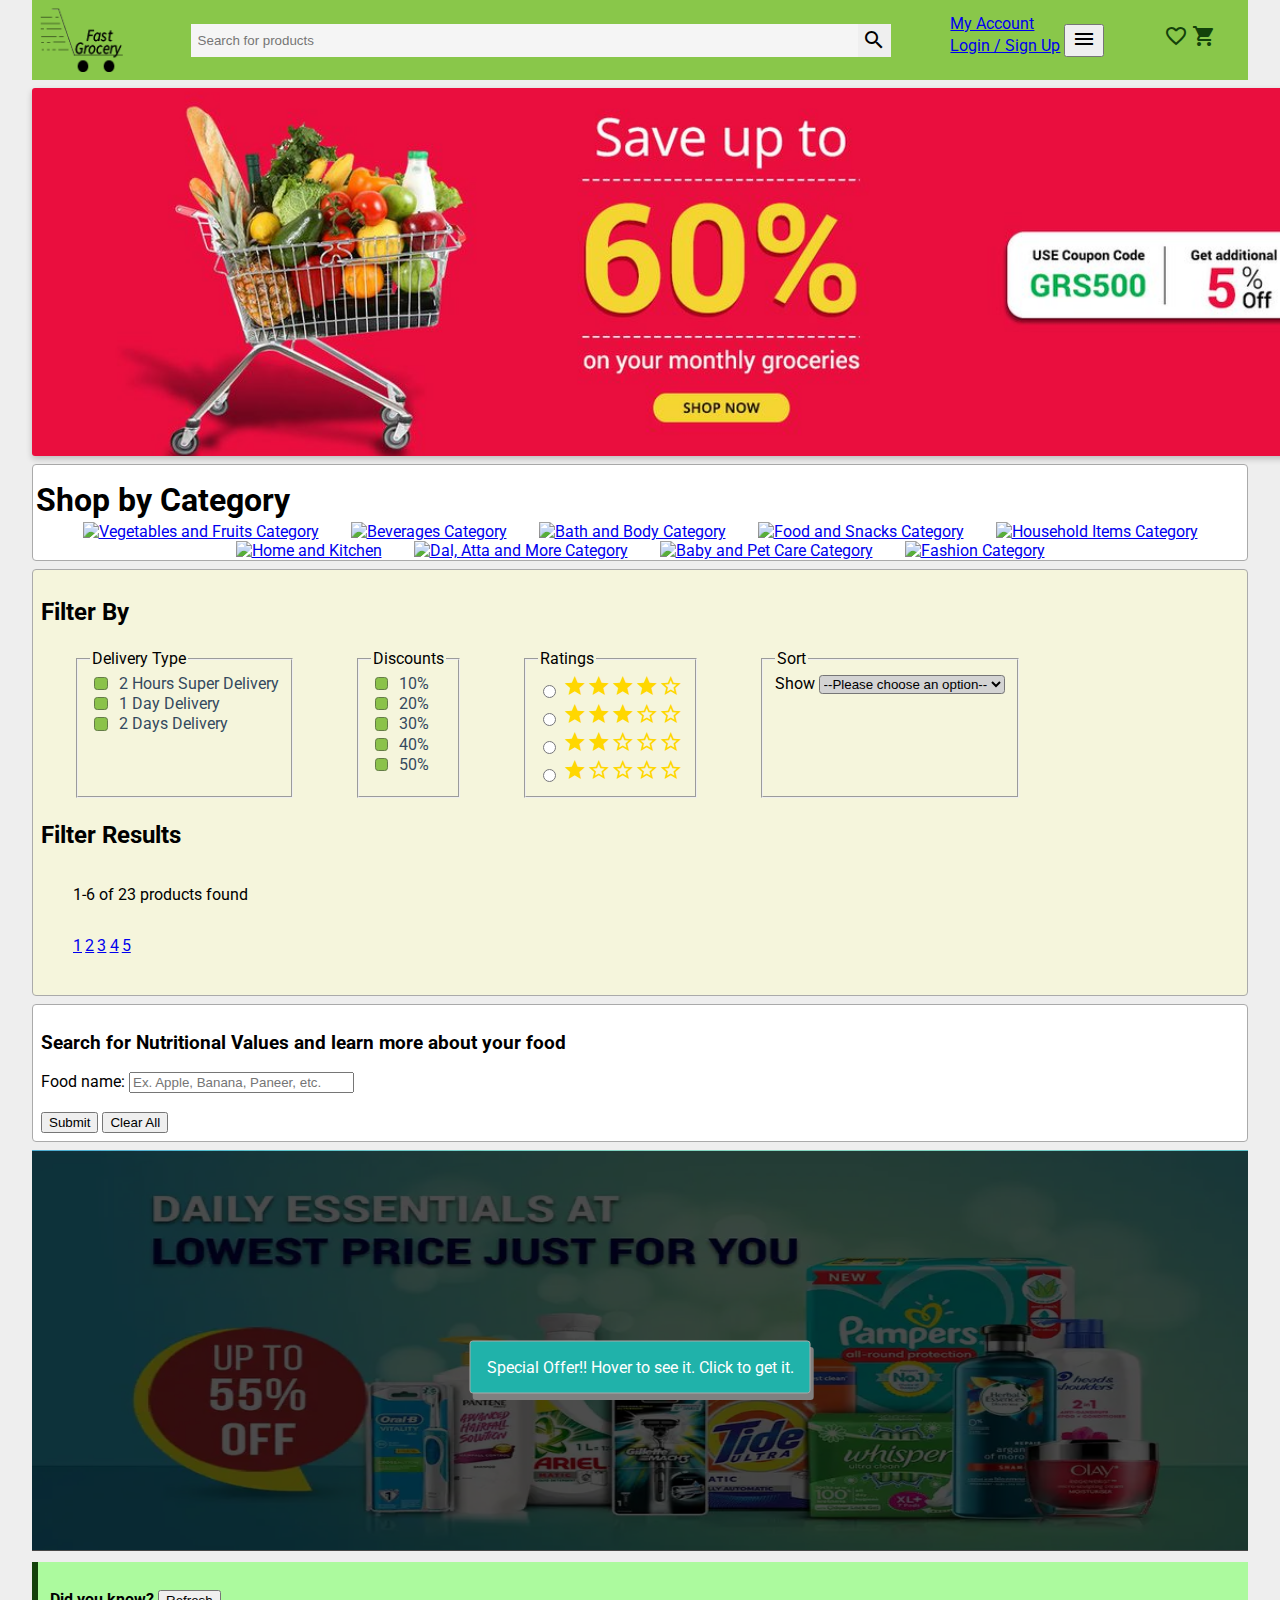
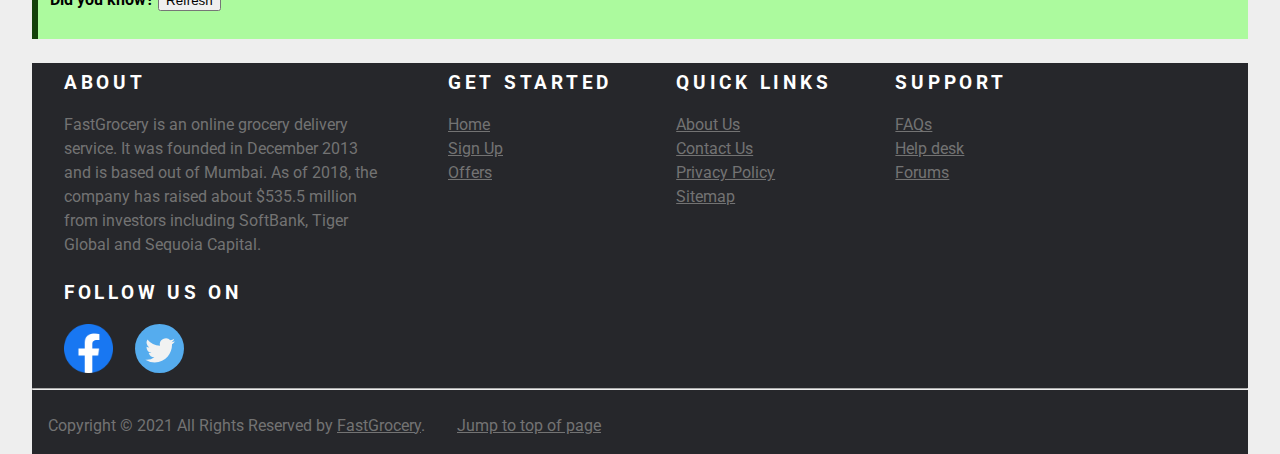
==== commit 4f75a656: "Changes made to introduce new category page." ====
--- a/index.html
+++ b/index.html
@@ -89,404 +89,433 @@
         </div>
 
         <!-- This main area shows different categories available and on click should take to respective page(not functional) -->
-        <main class="summary">
-            <header class="heading">
-                <h1>Shop by Category</h1>
-            </header>
-            <div class="categories">
-                <!-- Add categories using Javascript. -->
-            </div>
-        </main>
-
-        <!-- Filters added here for quick finding of products for users -->
-        <details class="filterby-details">
-            <summary class="filterby-summary">Filter By</summary>
-            <div class="products-filter">
-                <div class="filter-sidebar">
-                    <!-- Filtering product form -->
-                    <form class="filters">
-                        <div class="filter-options">
-                            <fieldset
-                                id="deliveryTypeFilter"
-                                class="filter-item"
-                            >
-                                <legend>Delivery Type</legend>
-                                <ul class="filter-list">
-                                    <li>
-                                        <label for="two_hours" class="checkbox">
-                                            <input
-                                                type="checkbox"
-                                                name="delivery"
-                                                value="two_hours"
-                                                id="two_hours"
-                                            />
-                                            <span>
-                                                2 Hours Super Delivery
-                                            </span></label
-                                        >
-                                    </li>
-                                    <li>
-                                        <label for="one_day" class="checkbox">
-                                            <input
-                                                type="checkbox"
-                                                name="delivery"
-                                                value="one_day"
-                                                id="one_day"
-                                            />
-                                            <span> 1 Day Delivery </span></label
-                                        >
-                                    </li>
-                                    <li>
-                                        <label for="two_days" class="checkbox">
-                                            <input
-                                                type="checkbox"
-                                                name="delivery"
-                                                value="two_days"
-                                                id="two_days"
-                                            />
-                                            <span>2 Days Delivery</span></label
-                                        >
-                                    </li>
-                                </ul>
-                            </fieldset>
-                            <fieldset id="discountsFilter" class="filter-item">
-                                <legend>Discounts</legend>
-                                <ol class="filter-list">
-                                    <li>
-                                        <label
-                                            for="ten_percent"
-                                            class="checkbox"
-                                        >
-                                            <input
-                                                type="checkbox"
-                                                name="offers"
-                                                value="ten_percent"
-                                                id="ten_percent"
-                                            />
-                                            <span> 10% </span></label
-                                        >
-                                    </li>
-                                    <li>
-                                        <label
-                                            for="twenty_percent"
-                                            class="checkbox"
-                                        >
-                                            <input
-                                                type="checkbox"
-                                                name="offers"
-                                                value="twenty_percent"
-                                                id="twenty_percent"
-                                            />
-                                            <span>20%</span></label
-                                        >
-                                    </li>
-                                    <li>
-                                        <label
-                                            for="thirty_percent"
-                                            class="checkbox"
-                                            ><input
-                                                type="checkbox"
-                                                name="offers"
-                                                value="thirty_percent"
-                                                id="thirty_percent"
-                                            />
-                                            <span>30%</span></label
-                                        >
-                                    </li>
-                                    <li>
-                                        <label
-                                            for="forty_percent"
-                                            class="checkbox"
-                                            ><input
-                                                type="checkbox"
-                                                name="offers"
-                                                value="forty_percent"
-                                                id="forty_percent"
-                                            />
-                                            <span>40%</span></label
-                                        >
-                                    </li>
-                                    <li>
-                                        <label
-                                            for="fifty_percent"
-                                            class="checkbox"
-                                            ><input
-                                                type="checkbox"
-                                                name="offers"
-                                                value="fifty_percent"
-                                                id="fifty_percent"
-                                            />
-                                            <span>50%</span></label
-                                        >
-                                    </li>
-                                </ol>
-                            </fieldset>
-                            <fieldset id="ratingsFilter" class="filter-item">
-                                <legend>Ratings</legend>
-                                <ol class="filter-list">
-                                    <li>
-                                        <label for="aboveFour" class="radiobtn">
+        <main class="">
+            <div class="category-container">
+                <header class="heading">
+                    <h1>Shop by Category</h1>
+                </header>
+                <div class="categories">
+                    <!-- Add categories using Javascript. -->
+                </div>
+            </div>
+
+            <!-- Filters added here for quick finding of products for users -->
+            <div class="filter-details">
+                <h2 class="">Filter By</h2>
+                <div class="products-filter">
+                    <div class="filter-sidebar">
+                        <!-- Filtering product form -->
+                        <form class="filters">
+                            <div class="filter-options">
+                                <fieldset
+                                    id="deliveryTypeFilter"
+                                    class="filter-item"
+                                >
+                                    <legend>Delivery Type</legend>
+                                    <ul class="filter-list">
+                                        <li>
+                                            <label
+                                                for="two_hours"
+                                                class="checkbox"
+                                            >
+                                                <input
+                                                    type="checkbox"
+                                                    name="delivery"
+                                                    value="two_hours"
+                                                    id="two_hours"
+                                                />
+                                                <span>
+                                                    2 Hours Super Delivery
+                                                </span></label
+                                            >
+                                        </li>
+                                        <li>
+                                            <label
+                                                for="one_day"
+                                                class="checkbox"
+                                            >
+                                                <input
+                                                    type="checkbox"
+                                                    name="delivery"
+                                                    value="one_day"
+                                                    id="one_day"
+                                                />
+                                                <span>
+                                                    1 Day Delivery
+                                                </span></label
+                                            >
+                                        </li>
+                                        <li>
+                                            <label
+                                                for="two_days"
+                                                class="checkbox"
+                                            >
+                                                <input
+                                                    type="checkbox"
+                                                    name="delivery"
+                                                    value="two_days"
+                                                    id="two_days"
+                                                />
+                                                <span
+                                                    >2 Days Delivery</span
+                                                ></label
+                                            >
+                                        </li>
+                                    </ul>
+                                </fieldset>
+                                <fieldset
+                                    id="discountsFilter"
+                                    class="filter-item"
+                                >
+                                    <legend>Discounts</legend>
+                                    <ol class="filter-list">
+                                        <li>
+                                            <label
+                                                for="ten_percent"
+                                                class="checkbox"
+                                            >
+                                                <input
+                                                    type="checkbox"
+                                                    name="offers"
+                                                    value="ten_percent"
+                                                    id="ten_percent"
+                                                />
+                                                <span> 10% </span></label
+                                            >
+                                        </li>
+                                        <li>
+                                            <label
+                                                for="twenty_percent"
+                                                class="checkbox"
+                                            >
+                                                <input
+                                                    type="checkbox"
+                                                    name="offers"
+                                                    value="twenty_percent"
+                                                    id="twenty_percent"
+                                                />
+                                                <span>20%</span></label
+                                            >
+                                        </li>
+                                        <li>
+                                            <label
+                                                for="thirty_percent"
+                                                class="checkbox"
+                                                ><input
+                                                    type="checkbox"
+                                                    name="offers"
+                                                    value="thirty_percent"
+                                                    id="thirty_percent"
+                                                />
+                                                <span>30%</span></label
+                                            >
+                                        </li>
+                                        <li>
+                                            <label
+                                                for="forty_percent"
+                                                class="checkbox"
+                                                ><input
+                                                    type="checkbox"
+                                                    name="offers"
+                                                    value="forty_percent"
+                                                    id="forty_percent"
+                                                />
+                                                <span>40%</span></label
+                                            >
+                                        </li>
+                                        <li>
+                                            <label
+                                                for="fifty_percent"
+                                                class="checkbox"
+                                                ><input
+                                                    type="checkbox"
+                                                    name="offers"
+                                                    value="fifty_percent"
+                                                    id="fifty_percent"
+                                                />
+                                                <span>50%</span></label
+                                            >
+                                        </li>
+                                    </ol>
+                                </fieldset>
+                                <fieldset
+                                    id="ratingsFilter"
+                                    class="filter-item"
+                                >
+                                    <legend>Ratings</legend>
+                                    <ol class="filter-list">
+                                        <li>
+                                            <label
+                                                for="aboveFour"
+                                                class="radiobtn"
+                                            >
+                                                <input
+                                                    type="radio"
+                                                    name="rating"
+                                                    value="4"
+                                                    id="aboveFour"
+                                                />
+                                                <span
+                                                    class="
+                                                        material-icons
+                                                        rating-star
+                                                    "
+                                                    >star</span
+                                                ><span
+                                                    class="
+                                                        material-icons
+                                                        rating-star
+                                                    "
+                                                    >star</span
+                                                ><span
+                                                    class="
+                                                        material-icons
+                                                        rating-star
+                                                    "
+                                                    >star</span
+                                                ><span
+                                                    class="
+                                                        material-icons
+                                                        rating-star
+                                                    "
+                                                    >star</span
+                                                ><span
+                                                    class="
+                                                        material-icons
+                                                        rating-star
+                                                    "
+                                                    >star_border</span
+                                                >
+                                            </label>
+                                        </li>
+                                        <li>
                                             <input
                                                 type="radio"
                                                 name="rating"
-                                                value="4"
-                                                id="aboveFour"
+                                                value="3"
+                                                id="aboveThree"
                                             />
-                                            <span
-                                                class="
-                                                    material-icons
-                                                    rating-star
-                                                "
-                                                >star</span
-                                            ><span
-                                                class="
-                                                    material-icons
-                                                    rating-star
-                                                "
-                                                >star</span
-                                            ><span
-                                                class="
-                                                    material-icons
-                                                    rating-star
-                                                "
-                                                >star</span
-                                            ><span
-                                                class="
-                                                    material-icons
-                                                    rating-star
-                                                "
-                                                >star</span
-                                            ><span
-                                                class="
-                                                    material-icons
-                                                    rating-star
-                                                "
-                                                >star_border</span
-                                            >
-                                        </label>
-                                    </li>
-                                    <li>
-                                        <input
-                                            type="radio"
-                                            name="rating"
-                                            value="3"
-                                            id="aboveThree"
-                                        />
-                                        <label for="aboveThree">
-                                            <span
-                                                class="
-                                                    material-icons
-                                                    rating-star
-                                                "
-                                                >star</span
-                                            ><span
-                                                class="
-                                                    material-icons
-                                                    rating-star
-                                                "
-                                                >star</span
-                                            ><span
-                                                class="
-                                                    material-icons
-                                                    rating-star
-                                                "
-                                                >star</span
-                                            ><span
-                                                class="
-                                                    material-icons
-                                                    rating-star
-                                                "
-                                                >star_border</span
-                                            ><span
-                                                class="
-                                                    material-icons
-                                                    rating-star
-                                                "
-                                                >star_border</span
-                                            >
-                                        </label>
-                                    </li>
-                                    <li>
-                                        <input
-                                            type="radio"
-                                            name="rating"
-                                            value="2"
-                                            id="aboveTwo"
-                                        />
-                                        <label for="aboveTwo">
-                                            <span
-                                                class="
-                                                    material-icons
-                                                    rating-star
-                                                "
-                                                >star</span
-                                            ><span
-                                                class="
-                                                    material-icons
-                                                    rating-star
-                                                "
-                                                >star</span
-                                            ><span
-                                                class="
-                                                    material-icons
-                                                    rating-star
-                                                "
-                                                >star_border</span
-                                            ><span
-                                                class="
-                                                    material-icons
-                                                    rating-star
-                                                "
-                                                >star_border</span
-                                            ><span
-                                                class="
-                                                    material-icons
-                                                    rating-star
-                                                "
-                                                >star_border</span
-                                            >
-                                        </label>
-                                    </li>
-                                    <li>
-                                        <input
-                                            type="radio"
-                                            name="rating"
-                                            value="1"
-                                            id="aboveOne"
-                                        />
-                                        <label for="aboveOne">
-                                            <span
-                                                class="
-                                                    material-icons
-                                                    rating-star
-                                                "
-                                                >star</span
-                                            ><span
-                                                class="
-                                                    material-icons
-                                                    rating-star
-                                                "
-                                                >star_border</span
-                                            ><span
-                                                class="
-                                                    material-icons
-                                                    rating-star
-                                                "
-                                                >star_border</span
-                                            ><span
-                                                class="
-                                                    material-icons
-                                                    rating-star
-                                                "
-                                                >star_border</span
-                                            ><span
-                                                class="
-                                                    material-icons
-                                                    rating-star
-                                                "
-                                                >star_border</span
-                                            >
-                                        </label>
-                                    </li>
-                                </ol>
-                            </fieldset>
-                            <fieldset id="sortFilter" class="filter-item">
-                                <legend>Sort</legend>
-                                <label for="sort">Show</label>
-                                <select name="sort" id="sort">
-                                    <option value="">
-                                        --Please choose an option--
-                                    </option>
-                                    <option value="price-high">
-                                        Price, highest to lowest
-                                    </option>
-                                    <option value="price-low">
-                                        Price, lowest to highest
-                                    </option>
-                                </select>
-                            </fieldset>
-                        </div>
+                                            <label for="aboveThree">
+                                                <span
+                                                    class="
+                                                        material-icons
+                                                        rating-star
+                                                    "
+                                                    >star</span
+                                                ><span
+                                                    class="
+                                                        material-icons
+                                                        rating-star
+                                                    "
+                                                    >star</span
+                                                ><span
+                                                    class="
+                                                        material-icons
+                                                        rating-star
+                                                    "
+                                                    >star</span
+                                                ><span
+                                                    class="
+                                                        material-icons
+                                                        rating-star
+                                                    "
+                                                    >star_border</span
+                                                ><span
+                                                    class="
+                                                        material-icons
+                                                        rating-star
+                                                    "
+                                                    >star_border</span
+                                                >
+                                            </label>
+                                        </li>
+                                        <li>
+                                            <input
+                                                type="radio"
+                                                name="rating"
+                                                value="2"
+                                                id="aboveTwo"
+                                            />
+                                            <label for="aboveTwo">
+                                                <span
+                                                    class="
+                                                        material-icons
+                                                        rating-star
+                                                    "
+                                                    >star</span
+                                                ><span
+                                                    class="
+                                                        material-icons
+                                                        rating-star
+                                                    "
+                                                    >star</span
+                                                ><span
+                                                    class="
+                                                        material-icons
+                                                        rating-star
+                                                    "
+                                                    >star_border</span
+                                                ><span
+                                                    class="
+                                                        material-icons
+                                                        rating-star
+                                                    "
+                                                    >star_border</span
+                                                ><span
+                                                    class="
+                                                        material-icons
+                                                        rating-star
+                                                    "
+                                                    >star_border</span
+                                                >
+                                            </label>
+                                        </li>
+                                        <li>
+                                            <input
+                                                type="radio"
+                                                name="rating"
+                                                value="1"
+                                                id="aboveOne"
+                                            />
+                                            <label for="aboveOne">
+                                                <span
+                                                    class="
+                                                        material-icons
+                                                        rating-star
+                                                    "
+                                                    >star</span
+                                                ><span
+                                                    class="
+                                                        material-icons
+                                                        rating-star
+                                                    "
+                                                    >star_border</span
+                                                ><span
+                                                    class="
+                                                        material-icons
+                                                        rating-star
+                                                    "
+                                                    >star_border</span
+                                                ><span
+                                                    class="
+                                                        material-icons
+                                                        rating-star
+                                                    "
+                                                    >star_border</span
+                                                ><span
+                                                    class="
+                                                        material-icons
+                                                        rating-star
+                                                    "
+                                                    >star_border</span
+                                                >
+                                            </label>
+                                        </li>
+                                    </ol>
+                                </fieldset>
+                                <fieldset id="sortFilter" class="filter-item">
+                                    <legend>Sort</legend>
+                                    <label for="sort">Show</label>
+                                    <select
+                                        class="dropdown"
+                                        name="sort"
+                                        id="sort"
+                                    >
+                                        <option value="">
+                                            --Please choose an option--
+                                        </option>
+                                        <option value="price-high">
+                                            Price, highest to lowest
+                                        </option>
+                                        <option value="price-low">
+                                            Price, lowest to highest
+                                        </option>
+                                    </select>
+                                </fieldset>
+                            </div>
+                        </form>
+                    </div>
+                </div>
+                <h2 class="">Filter Results</h2>
+                <div class="filter-results">
+                    <section id="filteredResults" class="results">
+                        <!-- Results will be added from Javascript. -->
+                    </section>
+
+                    <nav aria-label="Pagination" class="pagination">
+                        <p>1-6 of 23 products found</p>
+                        <ol class="pages">
+                            <li>
+                                <a
+                                    href="#"
+                                    aria-label="Current Page, Page 1"
+                                    aria-current="true"
+                                    >1</a
+                                >
+                            </li>
+                            <li><a href="#" aria-label="Page 2">2</a></li>
+                            <li><a href="#" aria-label="Page 3">3</a></li>
+                            <li><a href="#" aria-label="Page 4">4</a></li>
+                            <li><a href="#" aria-label="Page 5">5</a></li>
+                        </ol>
+                    </nav>
+                </div>
+            </div>
+
+            <div class="foodnutrition-details">
+                <h3 class="">
+                    Search for Nutritional Values and learn more about your food
+                </h3>
+                <div>
+                    <form id="foodNutritionForm">
+                        <label for="foodname">Food name:</label>
+                        <input
+                            type="text"
+                            id="foodname"
+                            name="foodname"
+                            placeholder="Ex. Apple, Banana, Paneer, etc."
+                            maxlength="50"
+                            size="25"
+                        /><br /><br />
+                        <input type="submit" value="Submit" />
+                        <input
+                            type="button"
+                            onclick="resetFoodInfo()"
+                            value="Clear All"
+                        />
                     </form>
-                </div>
-            </div>
-        </details>
-
-        <details id="filterResultsDetails" class="filterresults-details">
-            <summary class="filterresults-summary">Filter Results</summary>
-            <div class="filter-results">
-                <section id="filteredResults" class="results">
-                    <!-- Results will be added from Javascript. -->
-                </section>
-
-                <nav aria-label="Pagination" class="pagination">
-                    <p>1-6 of 23 products found</p>
-                    <ol class="pages">
-                        <li>
-                            <a
-                                href="#"
-                                aria-label="Current Page, Page 1"
-                                aria-current="true"
-                                >1</a
-                            >
-                        </li>
-                        <li><a href="#" aria-label="Page 2">2</a></li>
-                        <li><a href="#" aria-label="Page 3">3</a></li>
-                        <li><a href="#" aria-label="Page 4">4</a></li>
-                        <li><a href="#" aria-label="Page 5">5</a></li>
-                    </ol>
-                </nav>
-            </div>
-        </details>
-
-        <details class="foodnutrition-details">
-            <summary class="foodnutrition-summary">
-                Search for Nutritional Values and learn more about your food
-            </summary>
-            <div>
-                <form id="foodNutritionForm">
-                    <label for="foodname">Food name:</label>
-                    <input
-                        type="text"
-                        id="foodname"
-                        name="foodname"
-                        placeholder="Ex. Apple, Banana, Paneer, etc."
-                        maxlength="50"
-                        size="25"
-                    /><br /><br />
-                    <input type="submit" value="Submit" />
+
+                    <div id="foodNutritionDetails" class="nutrition-summary">
+                        <!-- Nutritional info will be added using Javascript -->
+                    </div>
+                </div>
+            </div>
+
+            <div class="special-offer-banner">
+                <img
+                    src="img/ads/HPB-8th-29th-30th-1.webp"
+                    alt="special offer"
+                    class="special-offer-ad"
+                />
+                <div class="overlay">
+                    <p class="special-offer-content">
+                        Special Offer!! Hover to see it. Click to get it.
+                    </p>
+                </div>
+            </div>
+
+            <div class="notecard note">
+                <p>
+                    <strong>Did you know? </strong>
+                    <span id="funFactValue"></span>
                     <input
                         type="button"
-                        onclick="resetFoodInfo()"
-                        value="Clear All"
+                        onclick="getFunFact()"
+                        value="Refresh"
                     />
-                </form>
-
-                <div id="foodNutritionDetails" class="nutrition-summary">
-                    <!-- Nutritional info will be added using Javascript -->
-                </div>
-            </div>
-        </details>
-
-        <div class="special-offer-banner">
-            <img
-                src="img/ads/HPB-8th-29th-30th-1.webp"
-                alt="special offer"
-                class="special-offer-ad"
-            />
-            <div class="overlay">
-                <p class="special-offer-content">
-                    Special Offer!! Hover to see it. Click to get it.
                 </p>
             </div>
-        </div>
-
-        <div class="notecard note">
-            <p>
-                <strong>Did you know? </strong>
-                <span id="funFactValue"></span>
-                <input type="button" onclick="getFunFact()" value="Refresh" />
-            </p>
-        </div>
+        </main>
 
         <!-- Site footer -->
         <footer class="page-footer">
--- a/css/style.css
+++ b/css/style.css
@@ -44,7 +44,7 @@
 }
 
 .page-header > .search {
-    margin-top: 1em;
+    margin-top: 1.5em;
     display: flex;
 }
 
@@ -70,12 +70,12 @@
 }
 
 .my-account {
-    margin-top: 1em;
+    margin-top: 1.5em;
     line-height: 0.01em;
 }
 
 .my-cart {
-    margin-top: 1em;
+    margin-top: 1.5em;
     margin-right: 2em;
 }
 
@@ -174,7 +174,7 @@
     margin-bottom: 0;
 }
 
-.summary {
+.category-container {
     background-color: white;
     border: 1px solid #aaa;
     border-radius: 4px;
@@ -215,40 +215,12 @@
     justify-content: space-evenly;
 }
 
-.filterby-details {
+.filter-details {
     border: 1px solid #aaa;
     border-radius: 4px;
-    padding: 0.5em 0.5em 0;
+    padding: 0.5em;
     background-color: beige;
     margin-top: 0.5em;
-}
-
-.filterby-summary {
-    font-weight: bold;
-    margin: -0.5em -0.5em 0;
-    padding: 0.5em;
-}
-
-.filterby-details[open] {
-    padding: 0.5em;
-}
-
-.filterresults-details {
-    border: 1px solid #aaa;
-    border-radius: 4px;
-    padding: 0.5em 0.5em 0;
-    margin-top: 0.5em;
-    background-color: beige;
-}
-
-.filterresults-summary {
-    font-weight: bold;
-    margin: -0.5em -0.5em 0;
-    padding: 0.5em;
-}
-
-.filterresults-details[open] {
-    padding: 0.5em;
 }
 
 .filters {
@@ -332,6 +304,12 @@
     border: 2px solid white;
 }
 
+.dropdown {
+    background: lightgrey;
+    outline: none;
+    border-radius: 0.25em;
+}
+
 .product > header > img {
     width: 12em; /*width of container */
     height: 12em; /* height of container */
@@ -389,7 +367,7 @@
 
 .favorite-button {
     margin-left: 0.5em;
-    width: 2em;
+    width: 3em;
     height: 2em;
     background-color: white;
     border-radius: 100%;
@@ -433,19 +411,9 @@
 .foodnutrition-details {
     border: 1px solid #aaa;
     border-radius: 4px;
-    padding: 0.5em 0.5em 0;
+    padding: 0.5em;
     margin-top: 0.5em;
     background-color: white;
-}
-
-.foodnutrition-summary {
-    font-weight: bold;
-    margin: -0.5em -0.5em 0;
-    padding: 0.5em;
-}
-
-.foodnutrition-details[open] {
-    padding: 0.5em;
 }
 
 .nutrition-summary {
@@ -464,7 +432,6 @@
     margin: 0.4em;
     padding: 0.2em;
     text-transform: capitalize;
-    /* font-weight: bold; */
 }
 
 /* Food Nutrition ends */
@@ -550,7 +517,7 @@
     justify-content: flex-start;
 }
 
-.container-reserved a {
+.container-reserved a:nth-child(2) {
     padding: 0;
     margin: 1em;
 }
